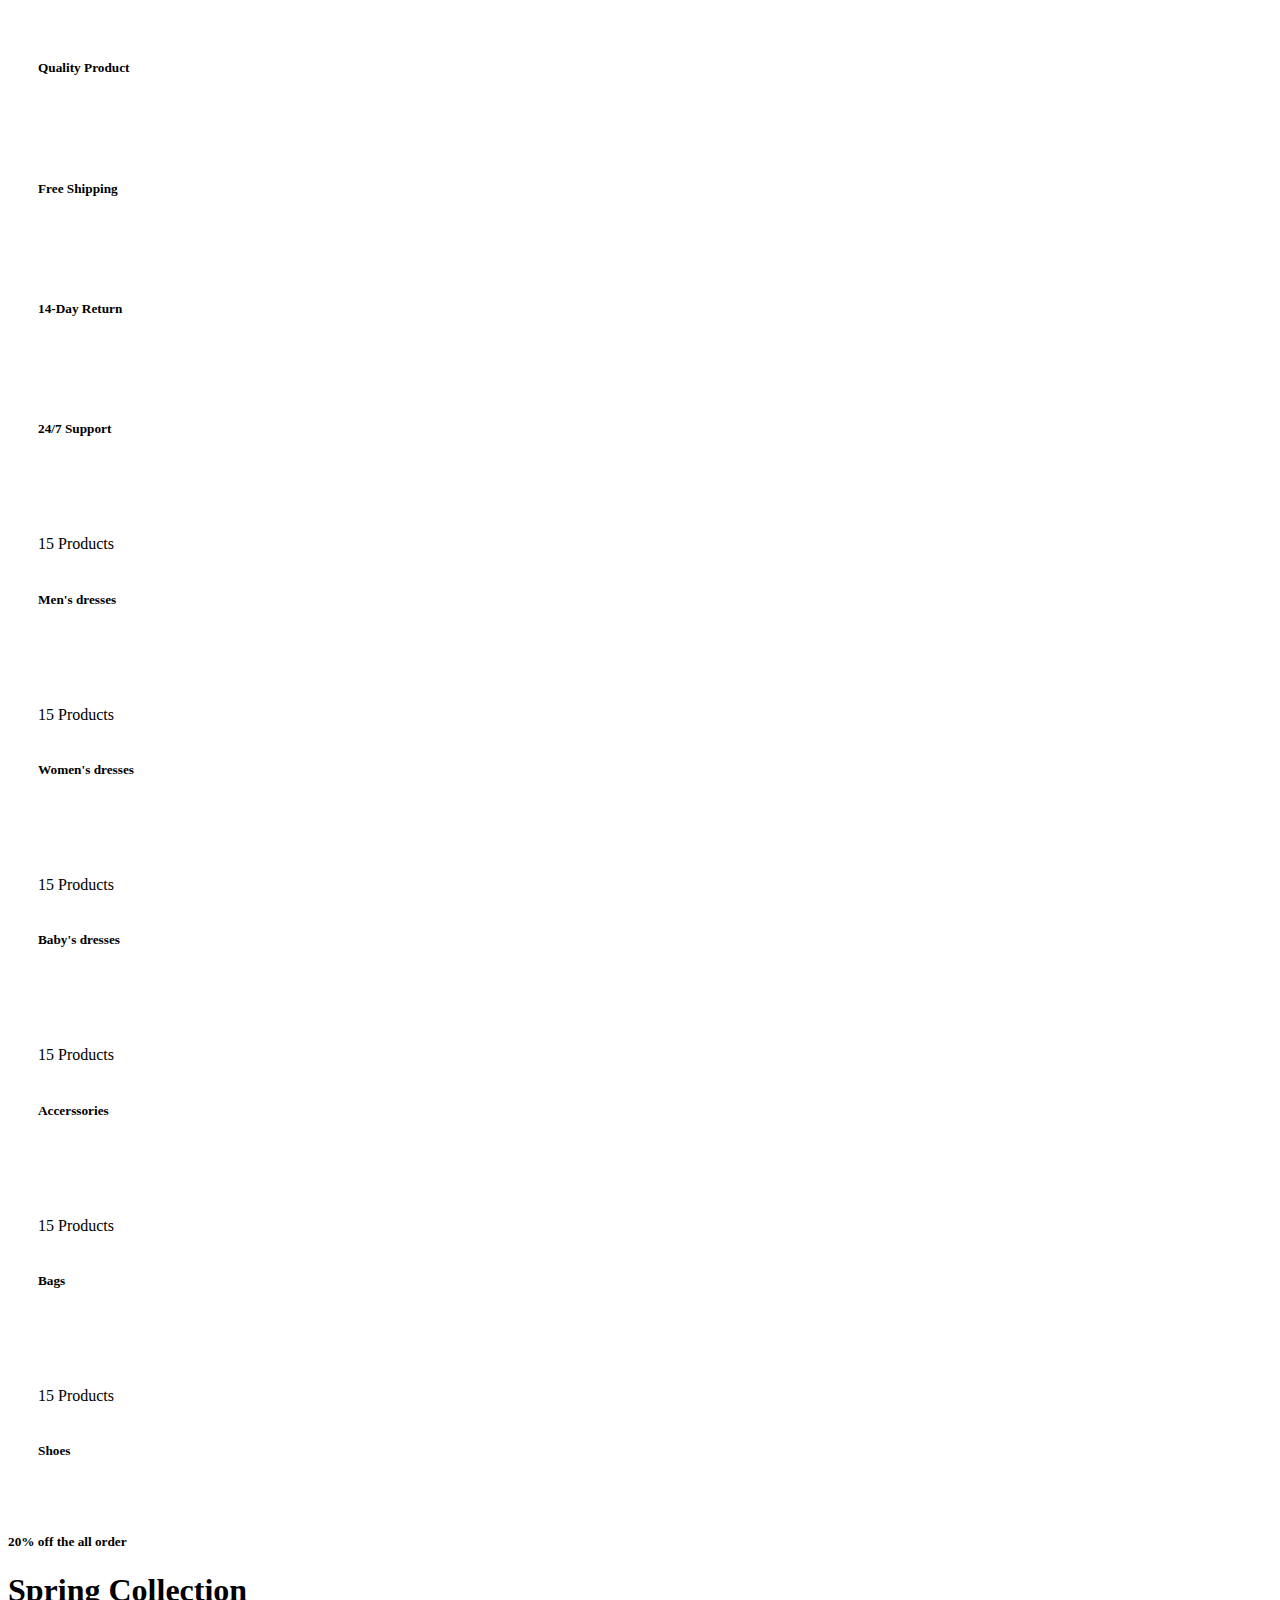
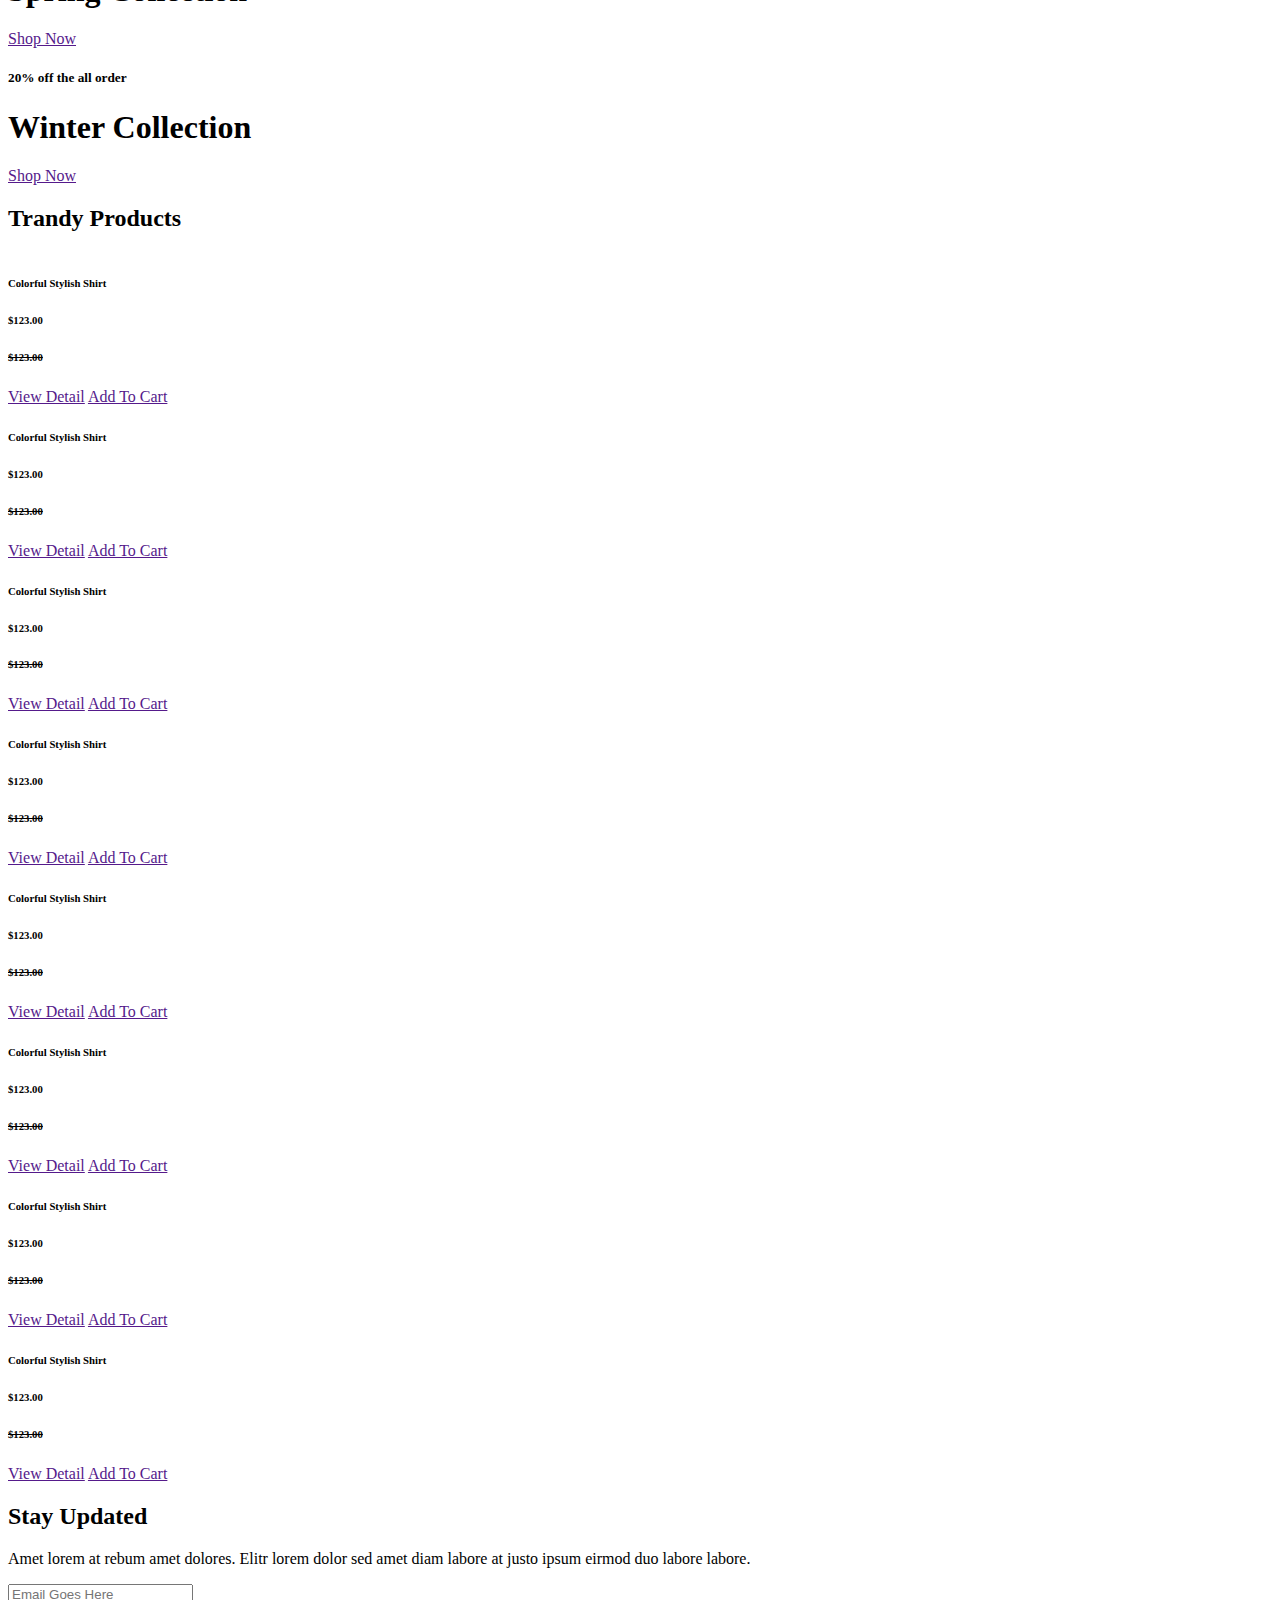
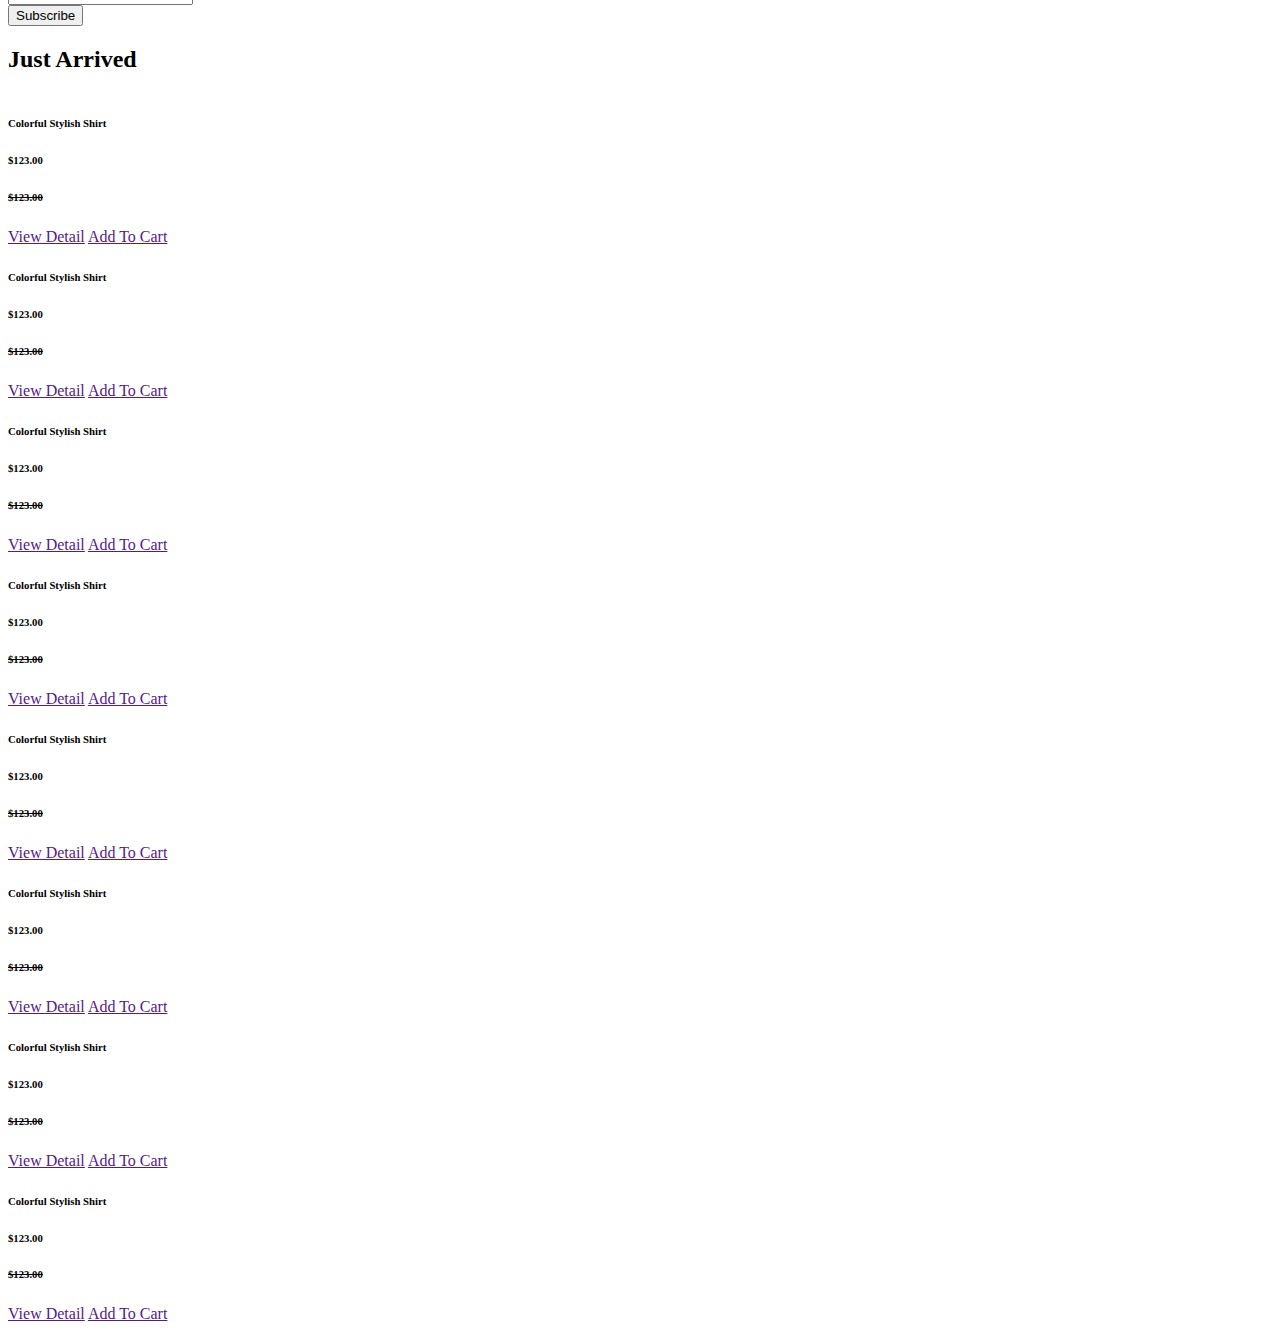
==== src/main/resources/templates/views/index.html @ e7513ab3 "sửa conflix và add controller thymeleaf" ====
<html lang="en" xmlns:th="http://www.thymeleaf.org" th:replace="~{/layout/layout::dynamic(~{::index})}">
<!-- Featured Start -->
<div th:fragment="index">
    <div  class="container-fluid pt-5">
        <div class="row px-xl-5 pb-3">
            <div class="col-lg-3 col-md-6 col-sm-12 pb-1">
                <div class="d-flex align-items-center border mb-4" style="padding: 30px;">
                    <h1 class="fa fa-check text-primary m-0 mr-3"></h1>
                    <h5 class="font-weight-semi-bold m-0">Quality Product</h5>
                </div>
            </div>
            <div class="col-lg-3 col-md-6 col-sm-12 pb-1">
                <div class="d-flex align-items-center border mb-4" style="padding: 30px;">
                    <h1 class="fa fa-shipping-fast text-primary m-0 mr-2"></h1>
                    <h5 class="font-weight-semi-bold m-0">Free Shipping</h5>
                </div>
            </div>
            <div class="col-lg-3 col-md-6 col-sm-12 pb-1">
                <div class="d-flex align-items-center border mb-4" style="padding: 30px;">
                    <h1 class="fas fa-exchange-alt text-primary m-0 mr-3"></h1>
                    <h5 class="font-weight-semi-bold m-0">14-Day Return</h5>
                </div>
            </div>
            <div class="col-lg-3 col-md-6 col-sm-12 pb-1">
                <div class="d-flex align-items-center border mb-4" style="padding: 30px;">
                    <h1 class="fa fa-phone-volume text-primary m-0 mr-3"></h1>
                    <h5 class="font-weight-semi-bold m-0">24/7 Support</h5>
                </div>
            </div>
        </div>
    </div>
    <!-- Featured End -->


    <!-- Categories Start -->
    <div class="container-fluid pt-5">
        <div class="row px-xl-5 pb-3">
            <div class="col-lg-4 col-md-6 pb-1">
                <div class="cat-item d-flex flex-column border mb-4" style="padding: 30px;">
                    <p class="text-right">15 Products</p>
                    <a href="" class="cat-img position-relative overflow-hidden mb-3">
                        <img loading="lazy" class="img-fluid" src="/img/cat-1.jpg" alt="">
                    </a>
                    <h5 class="font-weight-semi-bold m-0">Men's dresses</h5>
                </div>
            </div>
            <div class="col-lg-4 col-md-6 pb-1">
                <div class="cat-item d-flex flex-column border mb-4" style="padding: 30px;">
                    <p class="text-right">15 Products</p>
                    <a href="" class="cat-img position-relative overflow-hidden mb-3">
                        <img loading="lazy" class="img-fluid" src="/img/cat-2.jpg" alt="">
                    </a>
                    <h5 class="font-weight-semi-bold m-0">Women's dresses</h5>
                </div>
            </div>
            <div class="col-lg-4 col-md-6 pb-1">
                <div class="cat-item d-flex flex-column border mb-4" style="padding: 30px;">
                    <p class="text-right">15 Products</p>
                    <a href="" class="cat-img position-relative overflow-hidden mb-3">
                        <img loading="lazy" class="img-fluid" src="/img/cat-3.jpg" alt="">
                    </a>
                    <h5 class="font-weight-semi-bold m-0">Baby's dresses</h5>
                </div>
            </div>
            <div class="col-lg-4 col-md-6 pb-1">
                <div class="cat-item d-flex flex-column border mb-4" style="padding: 30px;">
                    <p class="text-right">15 Products</p>
                    <a href="" class="cat-img position-relative overflow-hidden mb-3">
                        <img loading="lazy" class="img-fluid" src="/img/cat-4.jpg" alt="">
                    </a>
                    <h5 class="font-weight-semi-bold m-0">Accerssories</h5>
                </div>
            </div>
            <div class="col-lg-4 col-md-6 pb-1">
                <div class="cat-item d-flex flex-column border mb-4" style="padding: 30px;">
                    <p class="text-right">15 Products</p>
                    <a href="" class="cat-img position-relative overflow-hidden mb-3">
                        <img loading="lazy" class="img-fluid" src="/img/cat-5.jpg" alt="">
                    </a>
                    <h5 class="font-weight-semi-bold m-0">Bags</h5>
                </div>
            </div>
            <div class="col-lg-4 col-md-6 pb-1">
                <div class="cat-item d-flex flex-column border mb-4" style="padding: 30px;">
                    <p class="text-right">15 Products</p>
                    <a href="" class="cat-img position-relative overflow-hidden mb-3">
                        <img loading="lazy" class="img-fluid" src="/img/cat-6.jpg" alt="">
                    </a>
                    <h5 class="font-weight-semi-bold m-0">Shoes</h5>
                </div>
            </div>
        </div>
    </div>
    <!-- Categories End -->


    <!-- Offer Start -->
    <div class="container-fluid offer pt-5">
        <div class="row px-xl-5">
            <div class="col-md-6 pb-4">
                <div class="position-relative bg-secondary text-center text-md-right text-white mb-2 py-5 px-5">
                    <img loading="lazy" src="img/offer-1.png" alt="">
                    <div class="position-relative" style="z-index: 1;">
                        <h5 class="text-uppercase text-primary mb-3">20% off the all order</h5>
                        <h1 class="mb-4 font-weight-semi-bold">Spring Collection</h1>
                        <a href="" class="btn btn-outline-primary py-md-2 px-md-3">Shop Now</a>
                    </div>
                </div>
            </div>
            <div class="col-md-6 pb-4">
                <div class="position-relative bg-secondary text-center text-md-left text-white mb-2 py-5 px-5">
                    <img loading="lazy" src="img/offer-2.png" alt="">
                    <div class="position-relative" style="z-index: 1;">
                        <h5 class="text-uppercase text-primary mb-3">20% off the all order</h5>
                        <h1 class="mb-4 font-weight-semi-bold">Winter Collection</h1>
                        <a href="" class="btn btn-outline-primary py-md-2 px-md-3">Shop Now</a>
                    </div>
                </div>
            </div>
        </div>
    </div>
    <!-- Offer End -->


    <!-- Products Start -->
    <div class="container-fluid pt-5">
        <div class="text-center mb-4">
            <h2 class="section-title px-5"><span class="px-2">Trandy Products</span></h2>
        </div>
        <div class="row px-xl-5 pb-3">
            <div class="col-lg-3 col-md-6 col-sm-12 pb-1">
                <div class="card product-item border-0 mb-4">
                    <div class="card-header product-img position-relative overflow-hidden bg-transparent border p-0">
                        <img loading="lazy" class="img-fluid w-100" src="img/product-1.jpg" alt="">
                    </div>
                    <div class="card-body border-left border-right text-center p-0 pt-4 pb-3">
                        <h6 class="text-truncate mb-3">Colorful Stylish Shirt</h6>
                        <div class="d-flex justify-content-center">
                            <h6>$123.00</h6><h6 class="text-muted ml-2"><del>$123.00</del></h6>
                        </div>
                    </div>
                    <div class="card-footer d-flex justify-content-between bg-light border">
                        <a href="" class="btn btn-sm text-dark p-0"><i class="fas fa-eye text-primary mr-1"></i>View Detail</a>
                        <a href="" class="btn btn-sm text-dark p-0"><i class="fas fa-shopping-cart text-primary mr-1"></i>Add To Cart</a>
                    </div>
                </div>
            </div>
            <div class="col-lg-3 col-md-6 col-sm-12 pb-1">
                <div class="card product-item border-0 mb-4">
                    <div class="card-header product-img position-relative overflow-hidden bg-transparent border p-0">
                        <img loading="lazy" class="img-fluid w-100" src="img/product-2.jpg" alt="">
                    </div>
                    <div class="card-body border-left border-right text-center p-0 pt-4 pb-3">
                        <h6 class="text-truncate mb-3">Colorful Stylish Shirt</h6>
                        <div class="d-flex justify-content-center">
                            <h6>$123.00</h6><h6 class="text-muted ml-2"><del>$123.00</del></h6>
                        </div>
                    </div>
                    <div class="card-footer d-flex justify-content-between bg-light border">
                        <a href="" class="btn btn-sm text-dark p-0"><i class="fas fa-eye text-primary mr-1"></i>View Detail</a>
                        <a href="" class="btn btn-sm text-dark p-0"><i class="fas fa-shopping-cart text-primary mr-1"></i>Add To Cart</a>
                    </div>
                </div>
            </div>
            <div class="col-lg-3 col-md-6 col-sm-12 pb-1">
                <div class="card product-item border-0 mb-4">
                    <div class="card-header product-img position-relative overflow-hidden bg-transparent border p-0">
                        <img loading="lazy" class="img-fluid w-100" src="img/product-3.jpg" alt="">
                    </div>
                    <div class="card-body border-left border-right text-center p-0 pt-4 pb-3">
                        <h6 class="text-truncate mb-3">Colorful Stylish Shirt</h6>
                        <div class="d-flex justify-content-center">
                            <h6>$123.00</h6><h6 class="text-muted ml-2"><del>$123.00</del></h6>
                        </div>
                    </div>
                    <div class="card-footer d-flex justify-content-between bg-light border">
                        <a href="" class="btn btn-sm text-dark p-0"><i class="fas fa-eye text-primary mr-1"></i>View Detail</a>
                        <a href="" class="btn btn-sm text-dark p-0"><i class="fas fa-shopping-cart text-primary mr-1"></i>Add To Cart</a>
                    </div>
                </div>
            </div>
            <div class="col-lg-3 col-md-6 col-sm-12 pb-1">
                <div class="card product-item border-0 mb-4">
                    <div class="card-header product-img position-relative overflow-hidden bg-transparent border p-0">
                        <img loading="lazy" class="img-fluid w-100" src="img/product-4.jpg" alt="">
                    </div>
                    <div class="card-body border-left border-right text-center p-0 pt-4 pb-3">
                        <h6 class="text-truncate mb-3">Colorful Stylish Shirt</h6>
                        <div class="d-flex justify-content-center">
                            <h6>$123.00</h6><h6 class="text-muted ml-2"><del>$123.00</del></h6>
                        </div>
                    </div>
                    <div class="card-footer d-flex justify-content-between bg-light border">
                        <a href="" class="btn btn-sm text-dark p-0"><i class="fas fa-eye text-primary mr-1"></i>View Detail</a>
                        <a href="" class="btn btn-sm text-dark p-0"><i class="fas fa-shopping-cart text-primary mr-1"></i>Add To Cart</a>
                    </div>
                </div>
            </div>
            <div class="col-lg-3 col-md-6 col-sm-12 pb-1">
                <div class="card product-item border-0 mb-4">
                    <div class="card-header product-img position-relative overflow-hidden bg-transparent border p-0">
                        <img loading="lazy" class="img-fluid w-100" src="img/product-5.jpg" alt="">
                    </div>
                    <div class="card-body border-left border-right text-center p-0 pt-4 pb-3">
                        <h6 class="text-truncate mb-3">Colorful Stylish Shirt</h6>
                        <div class="d-flex justify-content-center">
                            <h6>$123.00</h6><h6 class="text-muted ml-2"><del>$123.00</del></h6>
                        </div>
                    </div>
                    <div class="card-footer d-flex justify-content-between bg-light border">
                        <a href="" class="btn btn-sm text-dark p-0"><i class="fas fa-eye text-primary mr-1"></i>View Detail</a>
                        <a href="" class="btn btn-sm text-dark p-0"><i class="fas fa-shopping-cart text-primary mr-1"></i>Add To Cart</a>
                    </div>
                </div>
            </div>
            <div class="col-lg-3 col-md-6 col-sm-12 pb-1">
                <div class="card product-item border-0 mb-4">
                    <div class="card-header product-img position-relative overflow-hidden bg-transparent border p-0">
                        <img loading="lazy" class="img-fluid w-100" src="img/product-6.jpg" alt="">
                    </div>
                    <div class="card-body border-left border-right text-center p-0 pt-4 pb-3">
                        <h6 class="text-truncate mb-3">Colorful Stylish Shirt</h6>
                        <div class="d-flex justify-content-center">
                            <h6>$123.00</h6><h6 class="text-muted ml-2"><del>$123.00</del></h6>
                        </div>
                    </div>
                    <div class="card-footer d-flex justify-content-between bg-light border">
                        <a href="" class="btn btn-sm text-dark p-0"><i class="fas fa-eye text-primary mr-1"></i>View Detail</a>
                        <a href="" class="btn btn-sm text-dark p-0"><i class="fas fa-shopping-cart text-primary mr-1"></i>Add To Cart</a>
                    </div>
                </div>
            </div>
            <div class="col-lg-3 col-md-6 col-sm-12 pb-1">
                <div class="card product-item border-0 mb-4">
                    <div class="card-header product-img position-relative overflow-hidden bg-transparent border p-0">
                        <img loading="lazy" class="img-fluid w-100" src="/img/product-7.jpg" alt="">
                    </div>
                    <div class="card-body border-left border-right text-center p-0 pt-4 pb-3">
                        <h6 class="text-truncate mb-3">Colorful Stylish Shirt</h6>
                        <div class="d-flex justify-content-center">
                            <h6>$123.00</h6><h6 class="text-muted ml-2"><del>$123.00</del></h6>
                        </div>
                    </div>
                    <div class="card-footer d-flex justify-content-between bg-light border">
                        <a href="" class="btn btn-sm text-dark p-0"><i class="fas fa-eye text-primary mr-1"></i>View Detail</a>
                        <a href="" class="btn btn-sm text-dark p-0"><i class="fas fa-shopping-cart text-primary mr-1"></i>Add To Cart</a>
                    </div>
                </div>
            </div>
            <div class="col-lg-3 col-md-6 col-sm-12 pb-1">
                <div class="card product-item border-0 mb-4">
                    <div class="card-header product-img position-relative overflow-hidden bg-transparent border p-0">
                        <img loading="lazy" class="img-fluid w-100" src="img/product-8.jpg" alt="">
                    </div>
                    <div class="card-body border-left border-right text-center p-0 pt-4 pb-3">
                        <h6 class="text-truncate mb-3">Colorful Stylish Shirt</h6>
                        <div class="d-flex justify-content-center">
                            <h6>$123.00</h6><h6 class="text-muted ml-2"><del>$123.00</del></h6>
                        </div>
                    </div>
                    <div class="card-footer d-flex justify-content-between bg-light border">
                        <a href="" class="btn btn-sm text-dark p-0"><i class="fas fa-eye text-primary mr-1"></i>View Detail</a>
                        <a href="" class="btn btn-sm text-dark p-0"><i class="fas fa-shopping-cart text-primary mr-1"></i>Add To Cart</a>
                    </div>
                </div>
            </div>
        </div>
    </div>
    <!-- Products End -->


    <!-- Subscribe Start -->
    <div class="container-fluid bg-secondary my-5">
        <div class="row justify-content-md-center py-5 px-xl-5">
            <div class="col-md-6 col-12 py-5">
                <div class="text-center mb-2 pb-2">
                    <h2 class="section-title px-5 mb-3"><span class="bg-secondary px-2">Stay Updated</span></h2>
                    <p>Amet lorem at rebum amet dolores. Elitr lorem dolor sed amet diam labore at justo ipsum eirmod duo labore labore.</p>
                </div>
                <form action="">
                    <div class="input-group">
                        <input type="text" class="form-control border-white p-4" placeholder="Email Goes Here">
                        <div class="input-group-append">
                            <button class="btn btn-primary px-4">Subscribe</button>
                        </div>
                    </div>
                </form>
            </div>
        </div>
    </div>
    <!-- Subscribe End -->


    <!-- Products Start -->
    <div class="container-fluid pt-5">
        <div class="text-center mb-4">
            <h2 class="section-title px-5"><span class="px-2">Just Arrived</span></h2>
        </div>
        <div class="row px-xl-5 pb-3">
            <div class="col-lg-3 col-md-6 col-sm-12 pb-1">
                <div class="card product-item border-0 mb-4">
                    <div class="card-header product-img position-relative overflow-hidden bg-transparent border p-0">
                        <img loading="lazy" class="img-fluid w-100" src="img/product-1.jpg" alt="">
                    </div>
                    <div class="card-body border-left border-right text-center p-0 pt-4 pb-3">
                        <h6 class="text-truncate mb-3">Colorful Stylish Shirt</h6>
                        <div class="d-flex justify-content-center">
                            <h6>$123.00</h6><h6 class="text-muted ml-2"><del>$123.00</del></h6>
                        </div>
                    </div>
                    <div class="card-footer d-flex justify-content-between bg-light border">
                        <a href="" class="btn btn-sm text-dark p-0"><i class="fas fa-eye text-primary mr-1"></i>View Detail</a>
                        <a href="" class="btn btn-sm text-dark p-0"><i class="fas fa-shopping-cart text-primary mr-1"></i>Add To Cart</a>
                    </div>
                </div>
            </div>
            <div class="col-lg-3 col-md-6 col-sm-12 pb-1">
                <div class="card product-item border-0 mb-4">
                    <div class="card-header product-img position-relative overflow-hidden bg-transparent border p-0">
                        <img loading="lazy" class="img-fluid w-100" src="img/product-2.jpg" alt="">
                    </div>
                    <div class="card-body border-left border-right text-center p-0 pt-4 pb-3">
                        <h6 class="text-truncate mb-3">Colorful Stylish Shirt</h6>
                        <div class="d-flex justify-content-center">
                            <h6>$123.00</h6><h6 class="text-muted ml-2"><del>$123.00</del></h6>
                        </div>
                    </div>
                    <div class="card-footer d-flex justify-content-between bg-light border">
                        <a href="" class="btn btn-sm text-dark p-0"><i class="fas fa-eye text-primary mr-1"></i>View Detail</a>
                        <a href="" class="btn btn-sm text-dark p-0"><i class="fas fa-shopping-cart text-primary mr-1"></i>Add To Cart</a>
                    </div>
                </div>
            </div>
            <div class="col-lg-3 col-md-6 col-sm-12 pb-1">
                <div class="card product-item border-0 mb-4">
                    <div class="card-header product-img position-relative overflow-hidden bg-transparent border p-0">
                        <img loading="lazy" class="img-fluid w-100" src="/img/product-3.jpg" alt="">
                    </div>
                    <div class="card-body border-left border-right text-center p-0 pt-4 pb-3">
                        <h6 class="text-truncate mb-3">Colorful Stylish Shirt</h6>
                        <div class="d-flex justify-content-center">
                            <h6>$123.00</h6><h6 class="text-muted ml-2"><del>$123.00</del></h6>
                        </div>
                    </div>
                    <div class="card-footer d-flex justify-content-between bg-light border">
                        <a href="" class="btn btn-sm text-dark p-0"><i class="fas fa-eye text-primary mr-1"></i>View Detail</a>
                        <a href="" class="btn btn-sm text-dark p-0"><i class="fas fa-shopping-cart text-primary mr-1"></i>Add To Cart</a>
                    </div>
                </div>
            </div>
            <div class="col-lg-3 col-md-6 col-sm-12 pb-1">
                <div class="card product-item border-0 mb-4">
                    <div class="card-header product-img position-relative overflow-hidden bg-transparent border p-0">
                        <img loading="lazy" class="img-fluid w-100" src="img/product-4.jpg" alt="">
                    </div>
                    <div class="card-body border-left border-right text-center p-0 pt-4 pb-3">
                        <h6 class="text-truncate mb-3">Colorful Stylish Shirt</h6>
                        <div class="d-flex justify-content-center">
                            <h6>$123.00</h6><h6 class="text-muted ml-2"><del>$123.00</del></h6>
                        </div>
                    </div>
                    <div class="card-footer d-flex justify-content-between bg-light border">
                        <a href="" class="btn btn-sm text-dark p-0"><i class="fas fa-eye text-primary mr-1"></i>View Detail</a>
                        <a href="" class="btn btn-sm text-dark p-0"><i class="fas fa-shopping-cart text-primary mr-1"></i>Add To Cart</a>
                    </div>
                </div>
            </div>
            <div class="col-lg-3 col-md-6 col-sm-12 pb-1">
                <div class="card product-item border-0 mb-4">
                    <div class="card-header product-img position-relative overflow-hidden bg-transparent border p-0">
                        <img loading="lazy" class="img-fluid w-100" src="img/product-5.jpg" alt="">
                    </div>
                    <div class="card-body border-left border-right text-center p-0 pt-4 pb-3">
                        <h6 class="text-truncate mb-3">Colorful Stylish Shirt</h6>
                        <div class="d-flex justify-content-center">
                            <h6>$123.00</h6><h6 class="text-muted ml-2"><del>$123.00</del></h6>
                        </div>
                    </div>
                    <div class="card-footer d-flex justify-content-between bg-light border">
                        <a href="" class="btn btn-sm text-dark p-0"><i class="fas fa-eye text-primary mr-1"></i>View Detail</a>
                        <a href="" class="btn btn-sm text-dark p-0"><i class="fas fa-shopping-cart text-primary mr-1"></i>Add To Cart</a>
                    </div>
                </div>
            </div>
            <div class="col-lg-3 col-md-6 col-sm-12 pb-1">
                <div class="card product-item border-0 mb-4">
                    <div class="card-header product-img position-relative overflow-hidden bg-transparent border p-0">
                        <img loading="lazy" class="img-fluid w-100" src="img/product-6.jpg" alt="">
                    </div>
                    <div class="card-body border-left border-right text-center p-0 pt-4 pb-3">
                        <h6 class="text-truncate mb-3">Colorful Stylish Shirt</h6>
                        <div class="d-flex justify-content-center">
                            <h6>$123.00</h6><h6 class="text-muted ml-2"><del>$123.00</del></h6>
                        </div>
                    </div>
                    <div class="card-footer d-flex justify-content-between bg-light border">
                        <a href="" class="btn btn-sm text-dark p-0"><i class="fas fa-eye text-primary mr-1"></i>View Detail</a>
                        <a href="" class="btn btn-sm text-dark p-0"><i class="fas fa-shopping-cart text-primary mr-1"></i>Add To Cart</a>
                    </div>
                </div>
            </div>
            <div class="col-lg-3 col-md-6 col-sm-12 pb-1">
                <div class="card product-item border-0 mb-4">
                    <div class="card-header product-img position-relative overflow-hidden bg-transparent border p-0">
                        <img loading="lazy" class="img-fluid w-100" src="img/product-7.jpg" alt="">
                    </div>
                    <div class="card-body border-left border-right text-center p-0 pt-4 pb-3">
                        <h6 class="text-truncate mb-3">Colorful Stylish Shirt</h6>
                        <div class="d-flex justify-content-center">
                            <h6>$123.00</h6><h6 class="text-muted ml-2"><del>$123.00</del></h6>
                        </div>
                    </div>
                    <div class="card-footer d-flex justify-content-between bg-light border">
                        <a href="" class="btn btn-sm text-dark p-0"><i class="fas fa-eye text-primary mr-1"></i>View Detail</a>
                        <a href="" class="btn btn-sm text-dark p-0"><i class="fas fa-shopping-cart text-primary mr-1"></i>Add To Cart</a>
                    </div>
                </div>
            </div>
            <div class="col-lg-3 col-md-6 col-sm-12 pb-1">
                <div class="card product-item border-0 mb-4">
                    <div class="card-header product-img position-relative overflow-hidden bg-transparent border p-0">
                        <img loading="lazy" class="img-fluid w-100" src="img/product-8.jpg" alt="">
                    </div>
                    <div class="card-body border-left border-right text-center p-0 pt-4 pb-3">
                        <h6 class="text-truncate mb-3">Colorful Stylish Shirt</h6>
                        <div class="d-flex justify-content-center">
                            <h6>$123.00</h6><h6 class="text-muted ml-2"><del>$123.00</del></h6>
                        </div>
                    </div>
                    <div class="card-footer d-flex justify-content-between bg-light border">
                        <a href="" class="btn btn-sm text-dark p-0"><i class="fas fa-eye text-primary mr-1"></i>View Detail</a>
                        <a href="" class="btn btn-sm text-dark p-0"><i class="fas fa-shopping-cart text-primary mr-1"></i>Add To Cart</a>
                    </div>
                </div>
            </div>
        </div>
    </div>
    <!-- Products End -->


    <!-- Vendor Start -->
    <div class="container-fluid py-5">
        <div class="row px-xl-5">
            <div class="col">
                <div class="owl-carousel vendor-carousel">
                    <div class="vendor-item border p-4">
                        <img loading="lazy" src="/img/vendor-1.jpg" alt="">
                    </div>
                    <div class="vendor-item border p-4">
                        <img loading="lazy" src="/img/vendor-2.jpg" alt="">
                    </div>
                    <div class="vendor-item border p-4">
                        <img loading="lazy" src="/img/vendor-3.jpg" alt="">
                    </div>
                    <div class="vendor-item border p-4">
                        <img loading="lazy" src="img/vendor-4.jpg" alt="">
                    </div>
                    <div class="vendor-item border p-4">
                        <img loading="lazy" src="/img/vendor-5.jpg" alt="">
                    </div>
                    <div class="vendor-item border p-4">
                        <img loading="lazy" src="/img/vendor-6.jpg" alt="">
                    </div>
                    <div class="vendor-item border p-4">
                        <img loading="lazy" src="/img/vendor-7.jpg" alt="">
                    </div>
                    <div class="vendor-item border p-4">
                        <img loading="lazy" src="/img/vendor-8.jpg" alt="">
                    </div>
                </div>
            </div>
        </div>
    </div>
</div>
<!-- Vendor End -->
</html>
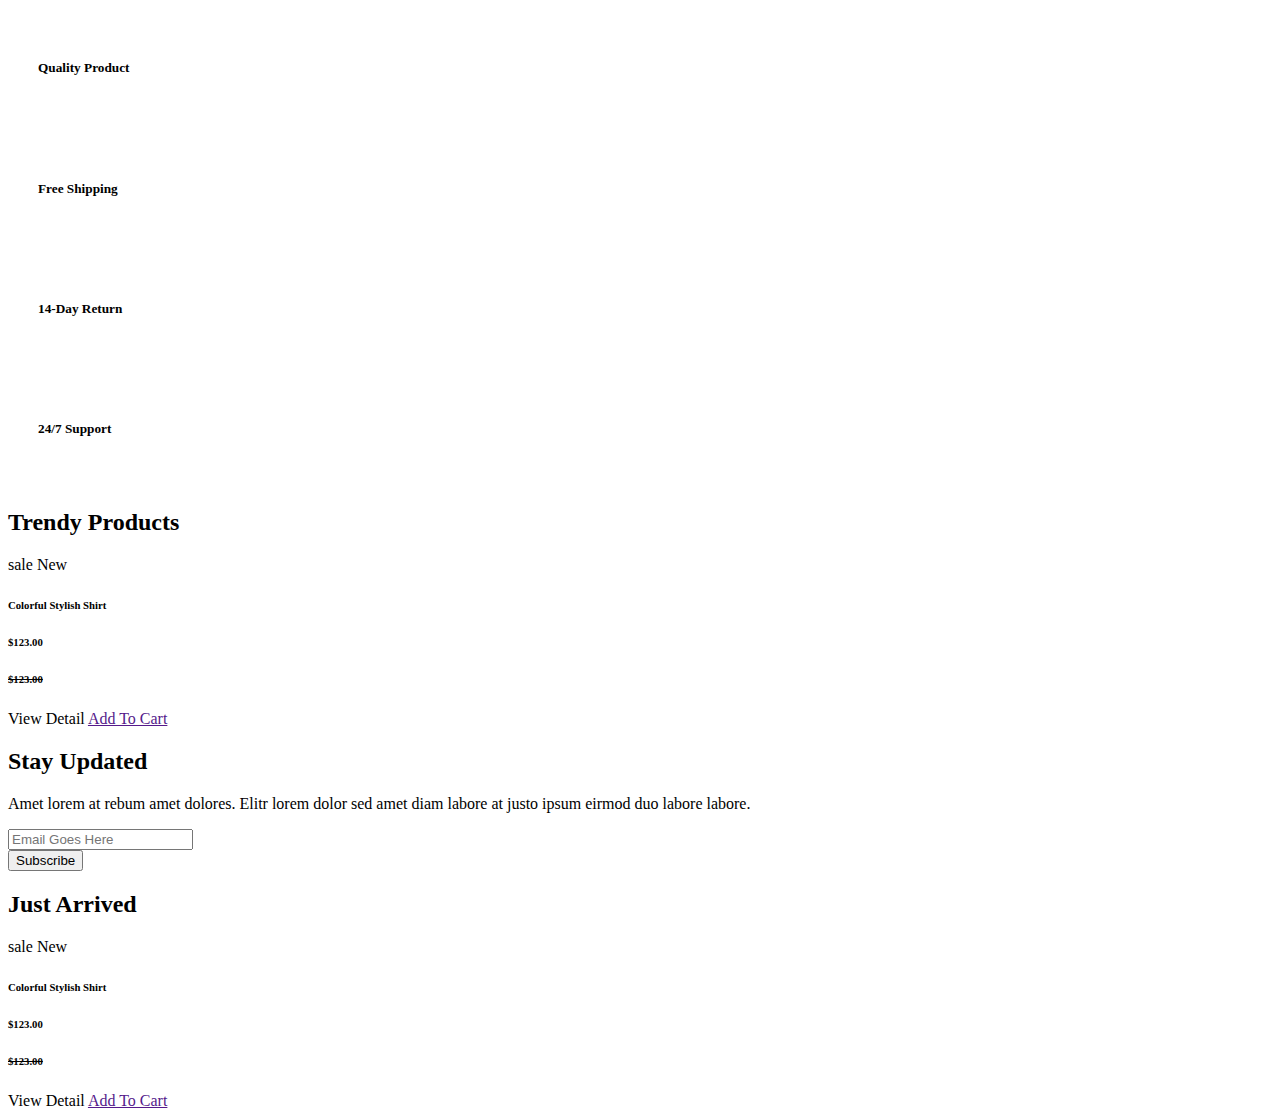
==== commit b01374a5: "huy dep trai" ====
--- a/src/main/resources/templates/views/index.html
+++ b/src/main/resources/templates/views/index.html
@@ -1,4 +1,4 @@
-<html lang="en" xmlns:th="http://www.thymeleaf.org" th:replace="~{/layout/layout::dynamic(~{::index})}">
+<html lang="en" xmlns:th="http://www.thymeleaf.org" th:replace="~{/layout/layout::dynamic(~{::index},true)}">
 <!-- Featured Start -->
 <div th:fragment="index">
     <div  class="container-fluid pt-5">
@@ -33,237 +33,244 @@
 
 
     <!-- Categories Start -->
-    <div class="container-fluid pt-5">
-        <div class="row px-xl-5 pb-3">
-            <div class="col-lg-4 col-md-6 pb-1">
-                <div class="cat-item d-flex flex-column border mb-4" style="padding: 30px;">
-                    <p class="text-right">15 Products</p>
-                    <a href="" class="cat-img position-relative overflow-hidden mb-3">
-                        <img loading="lazy" class="img-fluid" src="/img/cat-1.jpg" alt="">
-                    </a>
-                    <h5 class="font-weight-semi-bold m-0">Men's dresses</h5>
-                </div>
-            </div>
-            <div class="col-lg-4 col-md-6 pb-1">
-                <div class="cat-item d-flex flex-column border mb-4" style="padding: 30px;">
-                    <p class="text-right">15 Products</p>
-                    <a href="" class="cat-img position-relative overflow-hidden mb-3">
-                        <img loading="lazy" class="img-fluid" src="/img/cat-2.jpg" alt="">
-                    </a>
-                    <h5 class="font-weight-semi-bold m-0">Women's dresses</h5>
-                </div>
-            </div>
-            <div class="col-lg-4 col-md-6 pb-1">
-                <div class="cat-item d-flex flex-column border mb-4" style="padding: 30px;">
-                    <p class="text-right">15 Products</p>
-                    <a href="" class="cat-img position-relative overflow-hidden mb-3">
-                        <img loading="lazy" class="img-fluid" src="/img/cat-3.jpg" alt="">
-                    </a>
-                    <h5 class="font-weight-semi-bold m-0">Baby's dresses</h5>
-                </div>
-            </div>
-            <div class="col-lg-4 col-md-6 pb-1">
-                <div class="cat-item d-flex flex-column border mb-4" style="padding: 30px;">
-                    <p class="text-right">15 Products</p>
-                    <a href="" class="cat-img position-relative overflow-hidden mb-3">
-                        <img loading="lazy" class="img-fluid" src="/img/cat-4.jpg" alt="">
-                    </a>
-                    <h5 class="font-weight-semi-bold m-0">Accerssories</h5>
-                </div>
-            </div>
-            <div class="col-lg-4 col-md-6 pb-1">
-                <div class="cat-item d-flex flex-column border mb-4" style="padding: 30px;">
-                    <p class="text-right">15 Products</p>
-                    <a href="" class="cat-img position-relative overflow-hidden mb-3">
-                        <img loading="lazy" class="img-fluid" src="/img/cat-5.jpg" alt="">
-                    </a>
-                    <h5 class="font-weight-semi-bold m-0">Bags</h5>
-                </div>
-            </div>
-            <div class="col-lg-4 col-md-6 pb-1">
-                <div class="cat-item d-flex flex-column border mb-4" style="padding: 30px;">
-                    <p class="text-right">15 Products</p>
-                    <a href="" class="cat-img position-relative overflow-hidden mb-3">
-                        <img loading="lazy" class="img-fluid" src="/img/cat-6.jpg" alt="">
-                    </a>
-                    <h5 class="font-weight-semi-bold m-0">Shoes</h5>
-                </div>
-            </div>
-        </div>
-    </div>
-    <!-- Categories End -->
-
-
-    <!-- Offer Start -->
-    <div class="container-fluid offer pt-5">
-        <div class="row px-xl-5">
-            <div class="col-md-6 pb-4">
-                <div class="position-relative bg-secondary text-center text-md-right text-white mb-2 py-5 px-5">
-                    <img loading="lazy" src="img/offer-1.png" alt="">
-                    <div class="position-relative" style="z-index: 1;">
-                        <h5 class="text-uppercase text-primary mb-3">20% off the all order</h5>
-                        <h1 class="mb-4 font-weight-semi-bold">Spring Collection</h1>
-                        <a href="" class="btn btn-outline-primary py-md-2 px-md-3">Shop Now</a>
-                    </div>
-                </div>
-            </div>
-            <div class="col-md-6 pb-4">
-                <div class="position-relative bg-secondary text-center text-md-left text-white mb-2 py-5 px-5">
-                    <img loading="lazy" src="img/offer-2.png" alt="">
-                    <div class="position-relative" style="z-index: 1;">
-                        <h5 class="text-uppercase text-primary mb-3">20% off the all order</h5>
-                        <h1 class="mb-4 font-weight-semi-bold">Winter Collection</h1>
-                        <a href="" class="btn btn-outline-primary py-md-2 px-md-3">Shop Now</a>
-                    </div>
-                </div>
-            </div>
-        </div>
-    </div>
+<!--    <div class="container-fluid pt-5">-->
+<!--        <div class="row px-xl-5 pb-3">-->
+<!--            <div class="col-lg-4 col-md-6 pb-1">-->
+<!--                <div class="cat-item d-flex flex-column border mb-4" style="padding: 30px;">-->
+<!--                    <p class="text-right">15 Products</p>-->
+<!--                    <a href="" class="cat-img position-relative overflow-hidden mb-3">-->
+<!--                        <img  class="img-fluid" src="/img/cat-1.jpg" alt="">-->
+<!--                    </a>-->
+<!--                    <h5 class="font-weight-semi-bold m-0">Men's dresses</h5>-->
+<!--                </div>-->
+<!--            </div>-->
+<!--            <div class="col-lg-4 col-md-6 pb-1">-->
+<!--                <div class="cat-item d-flex flex-column border mb-4" style="padding: 30px;">-->
+<!--                    <p class="text-right">15 Products</p>-->
+<!--                    <a href="" class="cat-img position-relative overflow-hidden mb-3">-->
+<!--                        <img  class="img-fluid" src="/img/cat-2.jpg" alt="">-->
+<!--                    </a>-->
+<!--                    <h5 class="font-weight-semi-bold m-0">Women's dresses</h5>-->
+<!--                </div>-->
+<!--            </div>-->
+<!--            <div class="col-lg-4 col-md-6 pb-1">-->
+<!--                <div class="cat-item d-flex flex-column border mb-4" style="padding: 30px;">-->
+<!--                    <p class="text-right">15 Products</p>-->
+<!--                    <a href="" class="cat-img position-relative overflow-hidden mb-3">-->
+<!--                        <img  class="img-fluid" src="/img/cat-3.jpg" alt="">-->
+<!--                    </a>-->
+<!--                    <h5 class="font-weight-semi-bold m-0">Baby's dresses</h5>-->
+<!--                </div>-->
+<!--            </div>-->
+<!--            <div class="col-lg-4 col-md-6 pb-1">-->
+<!--                <div class="cat-item d-flex flex-column border mb-4" style="padding: 30px;">-->
+<!--                    <p class="text-right">15 Products</p>-->
+<!--                    <a href="" class="cat-img position-relative overflow-hidden mb-3">-->
+<!--                        <img  class="img-fluid" src="/img/cat-4.jpg" alt="">-->
+<!--                    </a>-->
+<!--                    <h5 class="font-weight-semi-bold m-0">Accerssories</h5>-->
+<!--                </div>-->
+<!--            </div>-->
+<!--            <div class="col-lg-4 col-md-6 pb-1">-->
+<!--                <div class="cat-item d-flex flex-column border mb-4" style="padding: 30px;">-->
+<!--                    <p class="text-right">15 Products</p>-->
+<!--                    <a href="" class="cat-img position-relative overflow-hidden mb-3">-->
+<!--                        <img  class="img-fluid" src="/img/cat-5.jpg" alt="">-->
+<!--                    </a>-->
+<!--                    <h5 class="font-weight-semi-bold m-0">Bags</h5>-->
+<!--                </div>-->
+<!--            </div>-->
+<!--            <div class="col-lg-4 col-md-6 pb-1">-->
+<!--                <div class="cat-item d-flex flex-column border mb-4" style="padding: 30px;">-->
+<!--                    <p class="text-right">15 Products</p>-->
+<!--                    <a href="" class="cat-img position-relative overflow-hidden mb-3">-->
+<!--                        <img  class="img-fluid" src="/img/cat-6.jpg" alt="">-->
+<!--                    </a>-->
+<!--                    <h5 class="font-weight-semi-bold m-0">Shoes</h5>-->
+<!--                </div>-->
+<!--            </div>-->
+<!--        </div>-->
+<!--    </div>-->
+<!--    &lt;!&ndash; Categories End &ndash;&gt;-->
+
+
+<!--    &lt;!&ndash; Offer Start &ndash;&gt;-->
+<!--    <div class="container-fluid offer pt-5">-->
+<!--        <div class="row px-xl-5">-->
+<!--            <div class="col-md-6 pb-4">-->
+<!--                <div class="position-relative bg-secondary text-center text-md-right text-white mb-2 py-5 px-5">-->
+<!--                    <img  src="img/offer-1.png" alt="">-->
+<!--                    <div class="position-relative" style="z-index: 1;">-->
+<!--                        <h5 class="text-uppercase text-primary mb-3">20% off the all order</h5>-->
+<!--                        <h1 class="mb-4 font-weight-semi-bold">Spring Collection</h1>-->
+<!--                        <a href="" class="btn btn-outline-primary py-md-2 px-md-3">Shop Now</a>-->
+<!--                    </div>-->
+<!--                </div>-->
+<!--            </div>-->
+<!--            <div class="col-md-6 pb-4">-->
+<!--                <div class="position-relative bg-secondary text-center text-md-left text-white mb-2 py-5 px-5">-->
+<!--                    <img  src="img/offer-2.png" alt="">-->
+<!--                    <div class="position-relative" style="z-index: 1;">-->
+<!--                        <h5 class="text-uppercase text-primary mb-3">20% off the all order</h5>-->
+<!--                        <h1 class="mb-4 font-weight-semi-bold">Winter Collection</h1>-->
+<!--                        <a href="" class="btn btn-outline-primary py-md-2 px-md-3">Shop Now</a>-->
+<!--                    </div>-->
+<!--                </div>-->
+<!--            </div>-->
+<!--        </div>-->
+<!--    </div>-->
     <!-- Offer End -->
 
 
     <!-- Products Start -->
     <div class="container-fluid pt-5">
         <div class="text-center mb-4">
-            <h2 class="section-title px-5"><span class="px-2">Trandy Products</span></h2>
+            <h2 class="section-title px-5"><span class="px-2">Trendy Products</span></h2>
         </div>
         <div class="row px-xl-5 pb-3">
-            <div class="col-lg-3 col-md-6 col-sm-12 pb-1">
+
+            <div class="col-lg-3 col-md-6 col-sm-12 pb-1" th:each="item,state : ${productTrendy}" th:object="${item}">
                 <div class="card product-item border-0 mb-4">
                     <div class="card-header product-img position-relative overflow-hidden bg-transparent border p-0">
-                        <img loading="lazy" class="img-fluid w-100" src="img/product-1.jpg" alt="">
+                        <span class="badge badge-danger" th:if="*{discount>0}" th:text="'Giảm -'+*{discount}+'%'">sale</span>
+                        <span class="badge badge-success" th:if="*{!isNewProduct()}">New</span>
+                        <img  class="img-fluid w-100" th:src="'/img/'+*{image}" alt="">
                     </div>
                     <div class="card-body border-left border-right text-center p-0 pt-4 pb-3">
-                        <h6 class="text-truncate mb-3">Colorful Stylish Shirt</h6>
+                        <h6 class="text-truncate mb-3" th:text="*{nameProduct}">Colorful Stylish Shirt</h6>
                         <div class="d-flex justify-content-center">
-                            <h6>$123.00</h6><h6 class="text-muted ml-2"><del>$123.00</del></h6>
+<!--                            <h6>$123.00</h6><h6 class="text-muted ml-2"><del>$123.00</del></h6>-->
+                            <h6 th:text="'$'+*{realPrice - (realPrice*discount)/100}">$123.00</h6><h6 class="text-muted ml-2">
+                            <del class="text-danger" th:text="*{realPrice}">$123.00</del></h6>
                         </div>
                     </div>
                     <div class="card-footer d-flex justify-content-between bg-light border">
-                        <a href="" class="btn btn-sm text-dark p-0"><i class="fas fa-eye text-primary mr-1"></i>View Detail</a>
+                        <a th:href="@{'/produx/'+*{id}}" class="btn btn-sm text-dark p-0"><i class="fas fa-eye text-primary mr-1"></i>View Detail</a>
                         <a href="" class="btn btn-sm text-dark p-0"><i class="fas fa-shopping-cart text-primary mr-1"></i>Add To Cart</a>
                     </div>
                 </div>
             </div>
-            <div class="col-lg-3 col-md-6 col-sm-12 pb-1">
-                <div class="card product-item border-0 mb-4">
-                    <div class="card-header product-img position-relative overflow-hidden bg-transparent border p-0">
-                        <img loading="lazy" class="img-fluid w-100" src="img/product-2.jpg" alt="">
-                    </div>
-                    <div class="card-body border-left border-right text-center p-0 pt-4 pb-3">
-                        <h6 class="text-truncate mb-3">Colorful Stylish Shirt</h6>
-                        <div class="d-flex justify-content-center">
-                            <h6>$123.00</h6><h6 class="text-muted ml-2"><del>$123.00</del></h6>
-                        </div>
-                    </div>
-                    <div class="card-footer d-flex justify-content-between bg-light border">
-                        <a href="" class="btn btn-sm text-dark p-0"><i class="fas fa-eye text-primary mr-1"></i>View Detail</a>
-                        <a href="" class="btn btn-sm text-dark p-0"><i class="fas fa-shopping-cart text-primary mr-1"></i>Add To Cart</a>
-                    </div>
-                </div>
-            </div>
-            <div class="col-lg-3 col-md-6 col-sm-12 pb-1">
-                <div class="card product-item border-0 mb-4">
-                    <div class="card-header product-img position-relative overflow-hidden bg-transparent border p-0">
-                        <img loading="lazy" class="img-fluid w-100" src="img/product-3.jpg" alt="">
-                    </div>
-                    <div class="card-body border-left border-right text-center p-0 pt-4 pb-3">
-                        <h6 class="text-truncate mb-3">Colorful Stylish Shirt</h6>
-                        <div class="d-flex justify-content-center">
-                            <h6>$123.00</h6><h6 class="text-muted ml-2"><del>$123.00</del></h6>
-                        </div>
-                    </div>
-                    <div class="card-footer d-flex justify-content-between bg-light border">
-                        <a href="" class="btn btn-sm text-dark p-0"><i class="fas fa-eye text-primary mr-1"></i>View Detail</a>
-                        <a href="" class="btn btn-sm text-dark p-0"><i class="fas fa-shopping-cart text-primary mr-1"></i>Add To Cart</a>
-                    </div>
-                </div>
-            </div>
-            <div class="col-lg-3 col-md-6 col-sm-12 pb-1">
-                <div class="card product-item border-0 mb-4">
-                    <div class="card-header product-img position-relative overflow-hidden bg-transparent border p-0">
-                        <img loading="lazy" class="img-fluid w-100" src="img/product-4.jpg" alt="">
-                    </div>
-                    <div class="card-body border-left border-right text-center p-0 pt-4 pb-3">
-                        <h6 class="text-truncate mb-3">Colorful Stylish Shirt</h6>
-                        <div class="d-flex justify-content-center">
-                            <h6>$123.00</h6><h6 class="text-muted ml-2"><del>$123.00</del></h6>
-                        </div>
-                    </div>
-                    <div class="card-footer d-flex justify-content-between bg-light border">
-                        <a href="" class="btn btn-sm text-dark p-0"><i class="fas fa-eye text-primary mr-1"></i>View Detail</a>
-                        <a href="" class="btn btn-sm text-dark p-0"><i class="fas fa-shopping-cart text-primary mr-1"></i>Add To Cart</a>
-                    </div>
-                </div>
-            </div>
-            <div class="col-lg-3 col-md-6 col-sm-12 pb-1">
-                <div class="card product-item border-0 mb-4">
-                    <div class="card-header product-img position-relative overflow-hidden bg-transparent border p-0">
-                        <img loading="lazy" class="img-fluid w-100" src="img/product-5.jpg" alt="">
-                    </div>
-                    <div class="card-body border-left border-right text-center p-0 pt-4 pb-3">
-                        <h6 class="text-truncate mb-3">Colorful Stylish Shirt</h6>
-                        <div class="d-flex justify-content-center">
-                            <h6>$123.00</h6><h6 class="text-muted ml-2"><del>$123.00</del></h6>
-                        </div>
-                    </div>
-                    <div class="card-footer d-flex justify-content-between bg-light border">
-                        <a href="" class="btn btn-sm text-dark p-0"><i class="fas fa-eye text-primary mr-1"></i>View Detail</a>
-                        <a href="" class="btn btn-sm text-dark p-0"><i class="fas fa-shopping-cart text-primary mr-1"></i>Add To Cart</a>
-                    </div>
-                </div>
-            </div>
-            <div class="col-lg-3 col-md-6 col-sm-12 pb-1">
-                <div class="card product-item border-0 mb-4">
-                    <div class="card-header product-img position-relative overflow-hidden bg-transparent border p-0">
-                        <img loading="lazy" class="img-fluid w-100" src="img/product-6.jpg" alt="">
-                    </div>
-                    <div class="card-body border-left border-right text-center p-0 pt-4 pb-3">
-                        <h6 class="text-truncate mb-3">Colorful Stylish Shirt</h6>
-                        <div class="d-flex justify-content-center">
-                            <h6>$123.00</h6><h6 class="text-muted ml-2"><del>$123.00</del></h6>
-                        </div>
-                    </div>
-                    <div class="card-footer d-flex justify-content-between bg-light border">
-                        <a href="" class="btn btn-sm text-dark p-0"><i class="fas fa-eye text-primary mr-1"></i>View Detail</a>
-                        <a href="" class="btn btn-sm text-dark p-0"><i class="fas fa-shopping-cart text-primary mr-1"></i>Add To Cart</a>
-                    </div>
-                </div>
-            </div>
-            <div class="col-lg-3 col-md-6 col-sm-12 pb-1">
-                <div class="card product-item border-0 mb-4">
-                    <div class="card-header product-img position-relative overflow-hidden bg-transparent border p-0">
-                        <img loading="lazy" class="img-fluid w-100" src="/img/product-7.jpg" alt="">
-                    </div>
-                    <div class="card-body border-left border-right text-center p-0 pt-4 pb-3">
-                        <h6 class="text-truncate mb-3">Colorful Stylish Shirt</h6>
-                        <div class="d-flex justify-content-center">
-                            <h6>$123.00</h6><h6 class="text-muted ml-2"><del>$123.00</del></h6>
-                        </div>
-                    </div>
-                    <div class="card-footer d-flex justify-content-between bg-light border">
-                        <a href="" class="btn btn-sm text-dark p-0"><i class="fas fa-eye text-primary mr-1"></i>View Detail</a>
-                        <a href="" class="btn btn-sm text-dark p-0"><i class="fas fa-shopping-cart text-primary mr-1"></i>Add To Cart</a>
-                    </div>
-                </div>
-            </div>
-            <div class="col-lg-3 col-md-6 col-sm-12 pb-1">
-                <div class="card product-item border-0 mb-4">
-                    <div class="card-header product-img position-relative overflow-hidden bg-transparent border p-0">
-                        <img loading="lazy" class="img-fluid w-100" src="img/product-8.jpg" alt="">
-                    </div>
-                    <div class="card-body border-left border-right text-center p-0 pt-4 pb-3">
-                        <h6 class="text-truncate mb-3">Colorful Stylish Shirt</h6>
-                        <div class="d-flex justify-content-center">
-                            <h6>$123.00</h6><h6 class="text-muted ml-2"><del>$123.00</del></h6>
-                        </div>
-                    </div>
-                    <div class="card-footer d-flex justify-content-between bg-light border">
-                        <a href="" class="btn btn-sm text-dark p-0"><i class="fas fa-eye text-primary mr-1"></i>View Detail</a>
-                        <a href="" class="btn btn-sm text-dark p-0"><i class="fas fa-shopping-cart text-primary mr-1"></i>Add To Cart</a>
-                    </div>
-                </div>
-            </div>
+
+
+<!--            <div class="col-lg-3 col-md-6 col-sm-12 pb-1">-->
+<!--                <div class="card product-item border-0 mb-4">-->
+<!--                    <div class="card-header product-img position-relative overflow-hidden bg-transparent border p-0">-->
+<!--                        <img  class="img-fluid w-100" src="img/product-2.jpg" alt="">-->
+<!--                    </div>-->
+<!--                    <div class="card-body border-left border-right text-center p-0 pt-4 pb-3">-->
+<!--                        <h6 class="text-truncate mb-3">Colorful Stylish Shirt</h6>-->
+<!--                        <div class="d-flex justify-content-center">-->
+<!--                            <h6>$123.00</h6><h6 class="text-muted ml-2"><del>$123.00</del></h6>-->
+<!--                        </div>-->
+<!--                    </div>-->
+<!--                    <div class="card-footer d-flex justify-content-between bg-light border">-->
+<!--                        <a href="" class="btn btn-sm text-dark p-0"><i class="fas fa-eye text-primary mr-1"></i>View Detail</a>-->
+<!--                        <a href="" class="btn btn-sm text-dark p-0"><i class="fas fa-shopping-cart text-primary mr-1"></i>Add To Cart</a>-->
+<!--                    </div>-->
+<!--                </div>-->
+<!--            </div>-->
+<!--            <div class="col-lg-3 col-md-6 col-sm-12 pb-1">-->
+<!--                <div class="card product-item border-0 mb-4">-->
+<!--                    <div class="card-header product-img position-relative overflow-hidden bg-transparent border p-0">-->
+<!--                        <img  class="img-fluid w-100" src="img/product-3.jpg" alt="">-->
+<!--                    </div>-->
+<!--                    <div class="card-body border-left border-right text-center p-0 pt-4 pb-3">-->
+<!--                        <h6 class="text-truncate mb-3">Colorful Stylish Shirt</h6>-->
+<!--                        <div class="d-flex justify-content-center">-->
+<!--                            <h6>$123.00</h6><h6 class="text-muted ml-2"><del>$123.00</del></h6>-->
+<!--                        </div>-->
+<!--                    </div>-->
+<!--                    <div class="card-footer d-flex justify-content-between bg-light border">-->
+<!--                        <a href="" class="btn btn-sm text-dark p-0"><i class="fas fa-eye text-primary mr-1"></i>View Detail</a>-->
+<!--                        <a href="" class="btn btn-sm text-dark p-0"><i class="fas fa-shopping-cart text-primary mr-1"></i>Add To Cart</a>-->
+<!--                    </div>-->
+<!--                </div>-->
+<!--            </div>-->
+<!--            <div class="col-lg-3 col-md-6 col-sm-12 pb-1">-->
+<!--                <div class="card product-item border-0 mb-4">-->
+<!--                    <div class="card-header product-img position-relative overflow-hidden bg-transparent border p-0">-->
+<!--                        <img  class="img-fluid w-100" src="img/product-4.jpg" alt="">-->
+<!--                    </div>-->
+<!--                    <div class="card-body border-left border-right text-center p-0 pt-4 pb-3">-->
+<!--                        <h6 class="text-truncate mb-3">Colorful Stylish Shirt</h6>-->
+<!--                        <div class="d-flex justify-content-center">-->
+<!--                            <h6>$123.00</h6><h6 class="text-muted ml-2"><del>$123.00</del></h6>-->
+<!--                        </div>-->
+<!--                    </div>-->
+<!--                    <div class="card-footer d-flex justify-content-between bg-light border">-->
+<!--                        <a href="" class="btn btn-sm text-dark p-0"><i class="fas fa-eye text-primary mr-1"></i>View Detail</a>-->
+<!--                        <a href="" class="btn btn-sm text-dark p-0"><i class="fas fa-shopping-cart text-primary mr-1"></i>Add To Cart</a>-->
+<!--                    </div>-->
+<!--                </div>-->
+<!--            </div>-->
+<!--            <div class="col-lg-3 col-md-6 col-sm-12 pb-1">-->
+<!--                <div class="card product-item border-0 mb-4">-->
+<!--                    <div class="card-header product-img position-relative overflow-hidden bg-transparent border p-0">-->
+<!--                        <img  class="img-fluid w-100" src="img/product-5.jpg" alt="">-->
+<!--                    </div>-->
+<!--                    <div class="card-body border-left border-right text-center p-0 pt-4 pb-3">-->
+<!--                        <h6 class="text-truncate mb-3">Colorful Stylish Shirt</h6>-->
+<!--                        <div class="d-flex justify-content-center">-->
+<!--                            <h6>$123.00</h6><h6 class="text-muted ml-2"><del>$123.00</del></h6>-->
+<!--                        </div>-->
+<!--                    </div>-->
+<!--                    <div class="card-footer d-flex justify-content-between bg-light border">-->
+<!--                        <a href="" class="btn btn-sm text-dark p-0"><i class="fas fa-eye text-primary mr-1"></i>View Detail</a>-->
+<!--                        <a href="" class="btn btn-sm text-dark p-0"><i class="fas fa-shopping-cart text-primary mr-1"></i>Add To Cart</a>-->
+<!--                    </div>-->
+<!--                </div>-->
+<!--            </div>-->
+<!--            <div class="col-lg-3 col-md-6 col-sm-12 pb-1">-->
+<!--                <div class="card product-item border-0 mb-4">-->
+<!--                    <div class="card-header product-img position-relative overflow-hidden bg-transparent border p-0">-->
+<!--                        <img  class="img-fluid w-100" src="img/product-6.jpg" alt="">-->
+<!--                    </div>-->
+<!--                    <div class="card-body border-left border-right text-center p-0 pt-4 pb-3">-->
+<!--                        <h6 class="text-truncate mb-3">Colorful Stylish Shirt</h6>-->
+<!--                        <div class="d-flex justify-content-center">-->
+<!--                            <h6>$123.00</h6><h6 class="text-muted ml-2"><del>$123.00</del></h6>-->
+<!--                        </div>-->
+<!--                    </div>-->
+<!--                    <div class="card-footer d-flex justify-content-between bg-light border">-->
+<!--                        <a href="" class="btn btn-sm text-dark p-0"><i class="fas fa-eye text-primary mr-1"></i>View Detail</a>-->
+<!--                        <a href="" class="btn btn-sm text-dark p-0"><i class="fas fa-shopping-cart text-primary mr-1"></i>Add To Cart</a>-->
+<!--                    </div>-->
+<!--                </div>-->
+<!--            </div>-->
+<!--            <div class="col-lg-3 col-md-6 col-sm-12 pb-1">-->
+<!--                <div class="card product-item border-0 mb-4">-->
+<!--                    <div class="card-header product-img position-relative overflow-hidden bg-transparent border p-0">-->
+<!--                        <img  class="img-fluid w-100" src="/img/product-7.jpg" alt="">-->
+<!--                    </div>-->
+<!--                    <div class="card-body border-left border-right text-center p-0 pt-4 pb-3">-->
+<!--                        <h6 class="text-truncate mb-3">Colorful Stylish Shirt</h6>-->
+<!--                        <div class="d-flex justify-content-center">-->
+<!--                            <h6>$123.00</h6><h6 class="text-muted ml-2"><del>$123.00</del></h6>-->
+<!--                        </div>-->
+<!--                    </div>-->
+<!--                    <div class="card-footer d-flex justify-content-between bg-light border">-->
+<!--                        <a href="" class="btn btn-sm text-dark p-0"><i class="fas fa-eye text-primary mr-1"></i>View Detail</a>-->
+<!--                        <a href="" class="btn btn-sm text-dark p-0"><i class="fas fa-shopping-cart text-primary mr-1"></i>Add To Cart</a>-->
+<!--                    </div>-->
+<!--                </div>-->
+<!--            </div>-->
+<!--            <div class="col-lg-3 col-md-6 col-sm-12 pb-1">-->
+<!--                <div class="card product-item border-0 mb-4">-->
+<!--                    <div class="card-header product-img position-relative overflow-hidden bg-transparent border p-0">-->
+<!--                        <img  class="img-fluid w-100" src="img/product-8.jpg" alt="">-->
+<!--                    </div>-->
+<!--                    <div class="card-body border-left border-right text-center p-0 pt-4 pb-3">-->
+<!--                        <h6 class="text-truncate mb-3">Colorful Stylish Shirt</h6>-->
+<!--                        <div class="d-flex justify-content-center">-->
+<!--                            <h6>$123.00</h6><h6 class="text-muted ml-2"><del>$123.00</del></h6>-->
+<!--                        </div>-->
+<!--                    </div>-->
+<!--                    <div class="card-footer d-flex justify-content-between bg-light border">-->
+<!--                        <a href="" class="btn btn-sm text-dark p-0"><i class="fas fa-eye text-primary mr-1"></i>View Detail</a>-->
+<!--                        <a href="" class="btn btn-sm text-dark p-0"><i class="fas fa-shopping-cart text-primary mr-1"></i>Add To Cart</a>-->
+<!--                    </div>-->
+<!--                </div>-->
+<!--            </div>-->
         </div>
     </div>
     <!-- Products End -->
@@ -297,142 +304,147 @@
             <h2 class="section-title px-5"><span class="px-2">Just Arrived</span></h2>
         </div>
         <div class="row px-xl-5 pb-3">
-            <div class="col-lg-3 col-md-6 col-sm-12 pb-1">
+            <div class="col-lg-3 col-md-6 col-sm-12 pb-1" th:each="item,state : ${productArrived}" th:object="${item}">
                 <div class="card product-item border-0 mb-4">
                     <div class="card-header product-img position-relative overflow-hidden bg-transparent border p-0">
-                        <img loading="lazy" class="img-fluid w-100" src="img/product-1.jpg" alt="">
+                        <span class="badge badge-danger" th:if="*{discount>0}" th:text="'Giảm -'+*{discount}+'%'">sale</span>
+                        <span class="badge badge-success" th:if="*{!isNewProduct()}">New</span>
+                        <img  class="img-fluid w-100" th:src="'/img/'+*{image}" alt="">
                     </div>
                     <div class="card-body border-left border-right text-center p-0 pt-4 pb-3">
-                        <h6 class="text-truncate mb-3">Colorful Stylish Shirt</h6>
+                        <h6 class="text-truncate mb-3" th:text="*{nameProduct}">Colorful Stylish Shirt</h6>
                         <div class="d-flex justify-content-center">
-                            <h6>$123.00</h6><h6 class="text-muted ml-2"><del>$123.00</del></h6>
+                            <!--                            <h6>$123.00</h6><h6 class="text-muted ml-2"><del>$123.00</del></h6>-->
+                            <h6 th:text="'$'+*{realPrice - (realPrice*discount)/100}">$123.00</h6><h6 class="text-muted ml-2">
+                            <del class="text-danger" th:text="*{realPrice}">$123.00</del></h6>
                         </div>
                     </div>
                     <div class="card-footer d-flex justify-content-between bg-light border">
-                        <a href="" class="btn btn-sm text-dark p-0"><i class="fas fa-eye text-primary mr-1"></i>View Detail</a>
+                        <a th:href="@{'/produx/'+*{id}}" class="btn btn-sm text-dark p-0"><i class="fas fa-eye text-primary mr-1"></i>View Detail</a>
                         <a href="" class="btn btn-sm text-dark p-0"><i class="fas fa-shopping-cart text-primary mr-1"></i>Add To Cart</a>
                     </div>
                 </div>
             </div>
-            <div class="col-lg-3 col-md-6 col-sm-12 pb-1">
-                <div class="card product-item border-0 mb-4">
-                    <div class="card-header product-img position-relative overflow-hidden bg-transparent border p-0">
-                        <img loading="lazy" class="img-fluid w-100" src="img/product-2.jpg" alt="">
-                    </div>
-                    <div class="card-body border-left border-right text-center p-0 pt-4 pb-3">
-                        <h6 class="text-truncate mb-3">Colorful Stylish Shirt</h6>
-                        <div class="d-flex justify-content-center">
-                            <h6>$123.00</h6><h6 class="text-muted ml-2"><del>$123.00</del></h6>
-                        </div>
-                    </div>
-                    <div class="card-footer d-flex justify-content-between bg-light border">
-                        <a href="" class="btn btn-sm text-dark p-0"><i class="fas fa-eye text-primary mr-1"></i>View Detail</a>
-                        <a href="" class="btn btn-sm text-dark p-0"><i class="fas fa-shopping-cart text-primary mr-1"></i>Add To Cart</a>
-                    </div>
-                </div>
-            </div>
-            <div class="col-lg-3 col-md-6 col-sm-12 pb-1">
-                <div class="card product-item border-0 mb-4">
-                    <div class="card-header product-img position-relative overflow-hidden bg-transparent border p-0">
-                        <img loading="lazy" class="img-fluid w-100" src="/img/product-3.jpg" alt="">
-                    </div>
-                    <div class="card-body border-left border-right text-center p-0 pt-4 pb-3">
-                        <h6 class="text-truncate mb-3">Colorful Stylish Shirt</h6>
-                        <div class="d-flex justify-content-center">
-                            <h6>$123.00</h6><h6 class="text-muted ml-2"><del>$123.00</del></h6>
-                        </div>
-                    </div>
-                    <div class="card-footer d-flex justify-content-between bg-light border">
-                        <a href="" class="btn btn-sm text-dark p-0"><i class="fas fa-eye text-primary mr-1"></i>View Detail</a>
-                        <a href="" class="btn btn-sm text-dark p-0"><i class="fas fa-shopping-cart text-primary mr-1"></i>Add To Cart</a>
-                    </div>
-                </div>
-            </div>
-            <div class="col-lg-3 col-md-6 col-sm-12 pb-1">
-                <div class="card product-item border-0 mb-4">
-                    <div class="card-header product-img position-relative overflow-hidden bg-transparent border p-0">
-                        <img loading="lazy" class="img-fluid w-100" src="img/product-4.jpg" alt="">
-                    </div>
-                    <div class="card-body border-left border-right text-center p-0 pt-4 pb-3">
-                        <h6 class="text-truncate mb-3">Colorful Stylish Shirt</h6>
-                        <div class="d-flex justify-content-center">
-                            <h6>$123.00</h6><h6 class="text-muted ml-2"><del>$123.00</del></h6>
-                        </div>
-                    </div>
-                    <div class="card-footer d-flex justify-content-between bg-light border">
-                        <a href="" class="btn btn-sm text-dark p-0"><i class="fas fa-eye text-primary mr-1"></i>View Detail</a>
-                        <a href="" class="btn btn-sm text-dark p-0"><i class="fas fa-shopping-cart text-primary mr-1"></i>Add To Cart</a>
-                    </div>
-                </div>
-            </div>
-            <div class="col-lg-3 col-md-6 col-sm-12 pb-1">
-                <div class="card product-item border-0 mb-4">
-                    <div class="card-header product-img position-relative overflow-hidden bg-transparent border p-0">
-                        <img loading="lazy" class="img-fluid w-100" src="img/product-5.jpg" alt="">
-                    </div>
-                    <div class="card-body border-left border-right text-center p-0 pt-4 pb-3">
-                        <h6 class="text-truncate mb-3">Colorful Stylish Shirt</h6>
-                        <div class="d-flex justify-content-center">
-                            <h6>$123.00</h6><h6 class="text-muted ml-2"><del>$123.00</del></h6>
-                        </div>
-                    </div>
-                    <div class="card-footer d-flex justify-content-between bg-light border">
-                        <a href="" class="btn btn-sm text-dark p-0"><i class="fas fa-eye text-primary mr-1"></i>View Detail</a>
-                        <a href="" class="btn btn-sm text-dark p-0"><i class="fas fa-shopping-cart text-primary mr-1"></i>Add To Cart</a>
-                    </div>
-                </div>
-            </div>
-            <div class="col-lg-3 col-md-6 col-sm-12 pb-1">
-                <div class="card product-item border-0 mb-4">
-                    <div class="card-header product-img position-relative overflow-hidden bg-transparent border p-0">
-                        <img loading="lazy" class="img-fluid w-100" src="img/product-6.jpg" alt="">
-                    </div>
-                    <div class="card-body border-left border-right text-center p-0 pt-4 pb-3">
-                        <h6 class="text-truncate mb-3">Colorful Stylish Shirt</h6>
-                        <div class="d-flex justify-content-center">
-                            <h6>$123.00</h6><h6 class="text-muted ml-2"><del>$123.00</del></h6>
-                        </div>
-                    </div>
-                    <div class="card-footer d-flex justify-content-between bg-light border">
-                        <a href="" class="btn btn-sm text-dark p-0"><i class="fas fa-eye text-primary mr-1"></i>View Detail</a>
-                        <a href="" class="btn btn-sm text-dark p-0"><i class="fas fa-shopping-cart text-primary mr-1"></i>Add To Cart</a>
-                    </div>
-                </div>
-            </div>
-            <div class="col-lg-3 col-md-6 col-sm-12 pb-1">
-                <div class="card product-item border-0 mb-4">
-                    <div class="card-header product-img position-relative overflow-hidden bg-transparent border p-0">
-                        <img loading="lazy" class="img-fluid w-100" src="img/product-7.jpg" alt="">
-                    </div>
-                    <div class="card-body border-left border-right text-center p-0 pt-4 pb-3">
-                        <h6 class="text-truncate mb-3">Colorful Stylish Shirt</h6>
-                        <div class="d-flex justify-content-center">
-                            <h6>$123.00</h6><h6 class="text-muted ml-2"><del>$123.00</del></h6>
-                        </div>
-                    </div>
-                    <div class="card-footer d-flex justify-content-between bg-light border">
-                        <a href="" class="btn btn-sm text-dark p-0"><i class="fas fa-eye text-primary mr-1"></i>View Detail</a>
-                        <a href="" class="btn btn-sm text-dark p-0"><i class="fas fa-shopping-cart text-primary mr-1"></i>Add To Cart</a>
-                    </div>
-                </div>
-            </div>
-            <div class="col-lg-3 col-md-6 col-sm-12 pb-1">
-                <div class="card product-item border-0 mb-4">
-                    <div class="card-header product-img position-relative overflow-hidden bg-transparent border p-0">
-                        <img loading="lazy" class="img-fluid w-100" src="img/product-8.jpg" alt="">
-                    </div>
-                    <div class="card-body border-left border-right text-center p-0 pt-4 pb-3">
-                        <h6 class="text-truncate mb-3">Colorful Stylish Shirt</h6>
-                        <div class="d-flex justify-content-center">
-                            <h6>$123.00</h6><h6 class="text-muted ml-2"><del>$123.00</del></h6>
-                        </div>
-                    </div>
-                    <div class="card-footer d-flex justify-content-between bg-light border">
-                        <a href="" class="btn btn-sm text-dark p-0"><i class="fas fa-eye text-primary mr-1"></i>View Detail</a>
-                        <a href="" class="btn btn-sm text-dark p-0"><i class="fas fa-shopping-cart text-primary mr-1"></i>Add To Cart</a>
-                    </div>
-                </div>
-            </div>
+
+<!--            <div class="col-lg-3 col-md-6 col-sm-12 pb-1">-->
+<!--                <div class="card product-item border-0 mb-4">-->
+<!--                    <div class="card-header product-img position-relative overflow-hidden bg-transparent border p-0">-->
+<!--                        <img  class="img-fluid w-100" src="img/product-2.jpg" alt="">-->
+<!--                    </div>-->
+<!--                    <div class="card-body border-left border-right text-center p-0 pt-4 pb-3">-->
+<!--                        <h6 class="text-truncate mb-3">Colorful Stylish Shirt</h6>-->
+<!--                        <div class="d-flex justify-content-center">-->
+<!--                            <h6>$123.00</h6><h6 class="text-muted ml-2"><del>$123.00</del></h6>-->
+<!--                        </div>-->
+<!--                    </div>-->
+<!--                    <div class="card-footer d-flex justify-content-between bg-light border">-->
+<!--                        <a href="" class="btn btn-sm text-dark p-0"><i class="fas fa-eye text-primary mr-1"></i>View Detail</a>-->
+<!--                        <a href="" class="btn btn-sm text-dark p-0"><i class="fas fa-shopping-cart text-primary mr-1"></i>Add To Cart</a>-->
+<!--                    </div>-->
+<!--                </div>-->
+<!--            </div>-->
+<!--            <div class="col-lg-3 col-md-6 col-sm-12 pb-1">-->
+<!--                <div class="card product-item border-0 mb-4">-->
+<!--                    <div class="card-header product-img position-relative overflow-hidden bg-transparent border p-0">-->
+<!--                        <img  class="img-fluid w-100" src="/img/product-3.jpg" alt="">-->
+<!--                    </div>-->
+<!--                    <div class="card-body border-left border-right text-center p-0 pt-4 pb-3">-->
+<!--                        <h6 class="text-truncate mb-3">Colorful Stylish Shirt</h6>-->
+<!--                        <div class="d-flex justify-content-center">-->
+<!--                            <h6>$123.00</h6><h6 class="text-muted ml-2"><del>$123.00</del></h6>-->
+<!--                        </div>-->
+<!--                    </div>-->
+<!--                    <div class="card-footer d-flex justify-content-between bg-light border">-->
+<!--                        <a href="" class="btn btn-sm text-dark p-0"><i class="fas fa-eye text-primary mr-1"></i>View Detail</a>-->
+<!--                        <a href="" class="btn btn-sm text-dark p-0"><i class="fas fa-shopping-cart text-primary mr-1"></i>Add To Cart</a>-->
+<!--                    </div>-->
+<!--                </div>-->
+<!--            </div>-->
+<!--            <div class="col-lg-3 col-md-6 col-sm-12 pb-1">-->
+<!--                <div class="card product-item border-0 mb-4">-->
+<!--                    <div class="card-header product-img position-relative overflow-hidden bg-transparent border p-0">-->
+<!--                        <img  class="img-fluid w-100" src="img/product-4.jpg" alt="">-->
+<!--                    </div>-->
+<!--                    <div class="card-body border-left border-right text-center p-0 pt-4 pb-3">-->
+<!--                        <h6 class="text-truncate mb-3">Colorful Stylish Shirt</h6>-->
+<!--                        <div class="d-flex justify-content-center">-->
+<!--                            <h6>$123.00</h6><h6 class="text-muted ml-2"><del>$123.00</del></h6>-->
+<!--                        </div>-->
+<!--                    </div>-->
+<!--                    <div class="card-footer d-flex justify-content-between bg-light border">-->
+<!--                        <a href="" class="btn btn-sm text-dark p-0"><i class="fas fa-eye text-primary mr-1"></i>View Detail</a>-->
+<!--                        <a href="" class="btn btn-sm text-dark p-0"><i class="fas fa-shopping-cart text-primary mr-1"></i>Add To Cart</a>-->
+<!--                    </div>-->
+<!--                </div>-->
+<!--            </div>-->
+<!--            <div class="col-lg-3 col-md-6 col-sm-12 pb-1">-->
+<!--                <div class="card product-item border-0 mb-4">-->
+<!--                    <div class="card-header product-img position-relative overflow-hidden bg-transparent border p-0">-->
+<!--                        <img  class="img-fluid w-100" src="img/product-5.jpg" alt="">-->
+<!--                    </div>-->
+<!--                    <div class="card-body border-left border-right text-center p-0 pt-4 pb-3">-->
+<!--                        <h6 class="text-truncate mb-3">Colorful Stylish Shirt</h6>-->
+<!--                        <div class="d-flex justify-content-center">-->
+<!--                            <h6>$123.00</h6><h6 class="text-muted ml-2"><del>$123.00</del></h6>-->
+<!--                        </div>-->
+<!--                    </div>-->
+<!--                    <div class="card-footer d-flex justify-content-between bg-light border">-->
+<!--                        <a href="" class="btn btn-sm text-dark p-0"><i class="fas fa-eye text-primary mr-1"></i>View Detail</a>-->
+<!--                        <a href="" class="btn btn-sm text-dark p-0"><i class="fas fa-shopping-cart text-primary mr-1"></i>Add To Cart</a>-->
+<!--                    </div>-->
+<!--                </div>-->
+<!--            </div>-->
+<!--            <div class="col-lg-3 col-md-6 col-sm-12 pb-1">-->
+<!--                <div class="card product-item border-0 mb-4">-->
+<!--                    <div class="card-header product-img position-relative overflow-hidden bg-transparent border p-0">-->
+<!--                        <img  class="img-fluid w-100" src="img/product-6.jpg" alt="">-->
+<!--                    </div>-->
+<!--                    <div class="card-body border-left border-right text-center p-0 pt-4 pb-3">-->
+<!--                        <h6 class="text-truncate mb-3">Colorful Stylish Shirt</h6>-->
+<!--                        <div class="d-flex justify-content-center">-->
+<!--                            <h6>$123.00</h6><h6 class="text-muted ml-2"><del>$123.00</del></h6>-->
+<!--                        </div>-->
+<!--                    </div>-->
+<!--                    <div class="card-footer d-flex justify-content-between bg-light border">-->
+<!--                        <a href="" class="btn btn-sm text-dark p-0"><i class="fas fa-eye text-primary mr-1"></i>View Detail</a>-->
+<!--                        <a href="" class="btn btn-sm text-dark p-0"><i class="fas fa-shopping-cart text-primary mr-1"></i>Add To Cart</a>-->
+<!--                    </div>-->
+<!--                </div>-->
+<!--            </div>-->
+<!--            <div class="col-lg-3 col-md-6 col-sm-12 pb-1">-->
+<!--                <div class="card product-item border-0 mb-4">-->
+<!--                    <div class="card-header product-img position-relative overflow-hidden bg-transparent border p-0">-->
+<!--                        <img  class="img-fluid w-100" src="img/product-7.jpg" alt="">-->
+<!--                    </div>-->
+<!--                    <div class="card-body border-left border-right text-center p-0 pt-4 pb-3">-->
+<!--                        <h6 class="text-truncate mb-3">Colorful Stylish Shirt</h6>-->
+<!--                        <div class="d-flex justify-content-center">-->
+<!--                            <h6>$123.00</h6><h6 class="text-muted ml-2"><del>$123.00</del></h6>-->
+<!--                        </div>-->
+<!--                    </div>-->
+<!--                    <div class="card-footer d-flex justify-content-between bg-light border">-->
+<!--                        <a href="" class="btn btn-sm text-dark p-0"><i class="fas fa-eye text-primary mr-1"></i>View Detail</a>-->
+<!--                        <a href="" class="btn btn-sm text-dark p-0"><i class="fas fa-shopping-cart text-primary mr-1"></i>Add To Cart</a>-->
+<!--                    </div>-->
+<!--                </div>-->
+<!--            </div>-->
+<!--            <div class="col-lg-3 col-md-6 col-sm-12 pb-1">-->
+<!--                <div class="card product-item border-0 mb-4">-->
+<!--                    <div class="card-header product-img position-relative overflow-hidden bg-transparent border p-0">-->
+<!--                        <img  class="img-fluid w-100" src="img/product-8.jpg" alt="">-->
+<!--                    </div>-->
+<!--                    <div class="card-body border-left border-right text-center p-0 pt-4 pb-3">-->
+<!--                        <h6 class="text-truncate mb-3">Colorful Stylish Shirt</h6>-->
+<!--                        <div class="d-flex justify-content-center">-->
+<!--                            <h6>$123.00</h6><h6 class="text-muted ml-2"><del>$123.00</del></h6>-->
+<!--                        </div>-->
+<!--                    </div>-->
+<!--                    <div class="card-footer d-flex justify-content-between bg-light border">-->
+<!--                        <a href="" class="btn btn-sm text-dark p-0"><i class="fas fa-eye text-primary mr-1"></i>View Detail</a>-->
+<!--                        <a href="" class="btn btn-sm text-dark p-0"><i class="fas fa-shopping-cart text-primary mr-1"></i>Add To Cart</a>-->
+<!--                    </div>-->
+<!--                </div>-->
+<!--            </div>-->
         </div>
     </div>
     <!-- Products End -->
@@ -444,28 +456,28 @@
             <div class="col">
                 <div class="owl-carousel vendor-carousel">
                     <div class="vendor-item border p-4">
-                        <img loading="lazy" src="/img/vendor-1.jpg" alt="">
-                    </div>
-                    <div class="vendor-item border p-4">
-                        <img loading="lazy" src="/img/vendor-2.jpg" alt="">
-                    </div>
-                    <div class="vendor-item border p-4">
-                        <img loading="lazy" src="/img/vendor-3.jpg" alt="">
-                    </div>
-                    <div class="vendor-item border p-4">
-                        <img loading="lazy" src="img/vendor-4.jpg" alt="">
-                    </div>
-                    <div class="vendor-item border p-4">
-                        <img loading="lazy" src="/img/vendor-5.jpg" alt="">
-                    </div>
-                    <div class="vendor-item border p-4">
-                        <img loading="lazy" src="/img/vendor-6.jpg" alt="">
-                    </div>
-                    <div class="vendor-item border p-4">
-                        <img loading="lazy" src="/img/vendor-7.jpg" alt="">
-                    </div>
-                    <div class="vendor-item border p-4">
-                        <img loading="lazy" src="/img/vendor-8.jpg" alt="">
+                        <img  src="/img/vendor-1.jpg" alt="">
+                    </div>
+                    <div class="vendor-item border p-4">
+                        <img  src="/img/vendor-2.jpg" alt="">
+                    </div>
+                    <div class="vendor-item border p-4">
+                        <img  src="/img/vendor-3.jpg" alt="">
+                    </div>
+                    <div class="vendor-item border p-4">
+                        <img  src="img/vendor-4.jpg" alt="">
+                    </div>
+                    <div class="vendor-item border p-4">
+                        <img  src="/img/vendor-5.jpg" alt="">
+                    </div>
+                    <div class="vendor-item border p-4">
+                        <img  src="/img/vendor-6.jpg" alt="">
+                    </div>
+                    <div class="vendor-item border p-4">
+                        <img  src="/img/vendor-7.jpg" alt="">
+                    </div>
+                    <div class="vendor-item border p-4">
+                        <img  src="/img/vendor-8.jpg" alt="">
                     </div>
                 </div>
             </div>
@@ -473,4 +485,4 @@
     </div>
 </div>
 <!-- Vendor End -->
-</html>+</html>
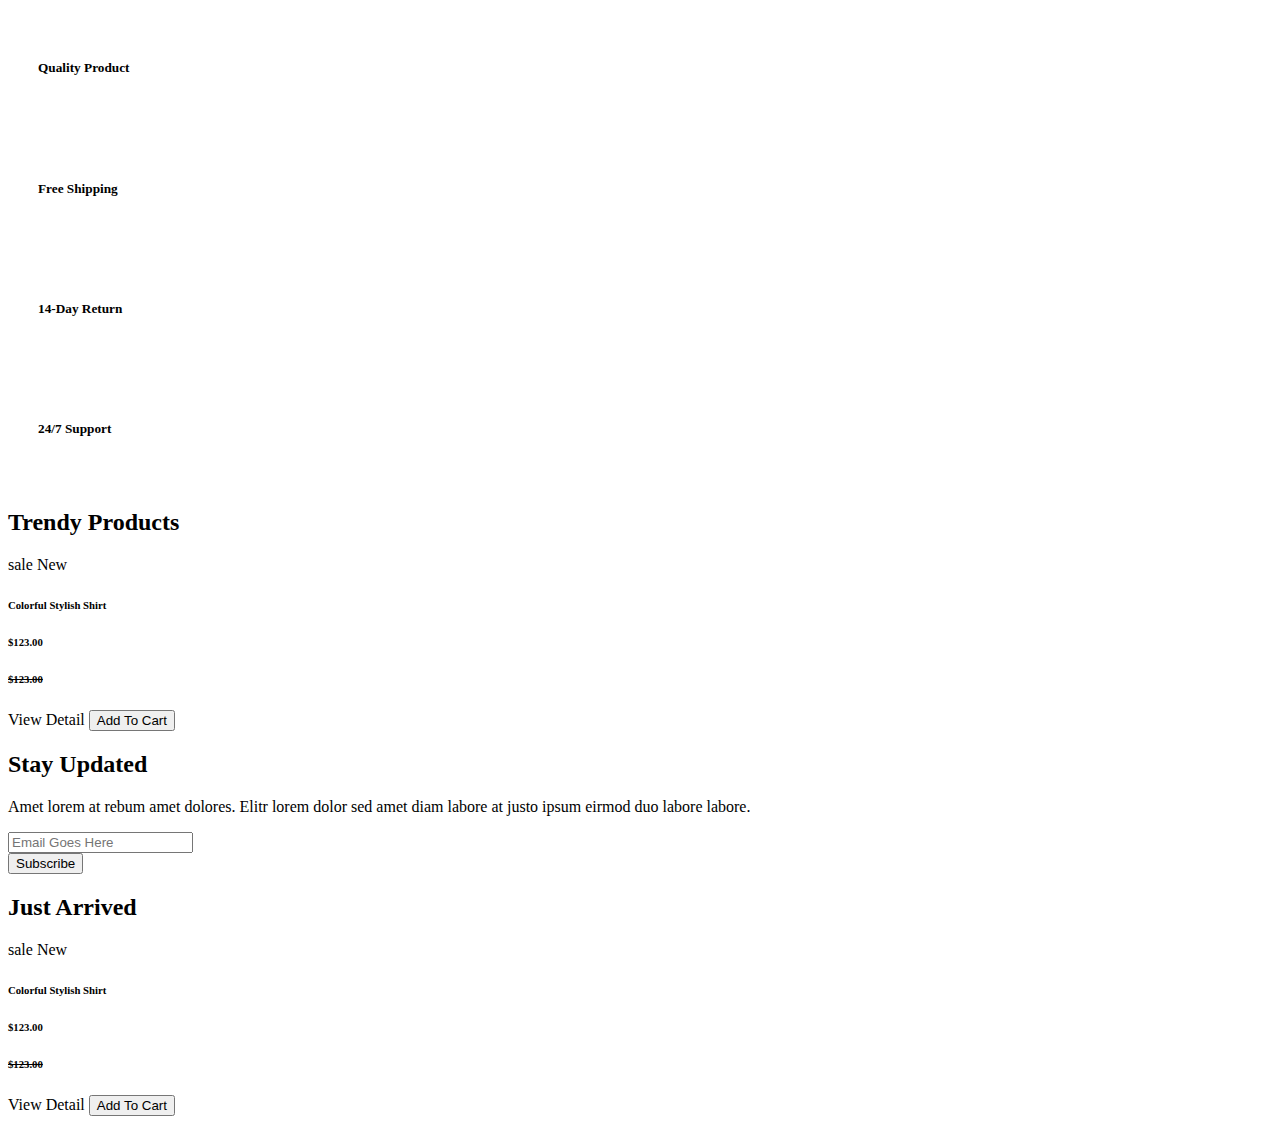
==== commit 21a94648: "huy deptrai" ====
--- a/src/main/resources/templates/views/index.html
+++ b/src/main/resources/templates/views/index.html
@@ -134,19 +134,24 @@
                     <div class="card-header product-img position-relative overflow-hidden bg-transparent border p-0">
                         <span class="badge badge-danger" th:if="*{discount>0}" th:text="'Giảm -'+*{discount}+'%'">sale</span>
                         <span class="badge badge-success" th:if="*{!isNewProduct()}">New</span>
-                        <img  class="img-fluid w-100" th:src="'/img/'+*{image}" alt="">
+<!--                        <img class="img-fluid w-100 lazyload" th:src="*{image}? '/img/'+*{image} : 'https://www.playzone.vn/image/cache/no_image-100x100.png' " alt="" loading="lazy" >-->
+                        <img class="img-fluid w-100 lazyload" th:data-src="@{*{image} != null ? '/img/'+ *{image} : 'https://www.playzone.vn/image/cache/no_image-100x100.png' }" alt="" loading="lazy">
                     </div>
                     <div class="card-body border-left border-right text-center p-0 pt-4 pb-3">
                         <h6 class="text-truncate mb-3" th:text="*{nameProduct}">Colorful Stylish Shirt</h6>
                         <div class="d-flex justify-content-center">
 <!--                            <h6>$123.00</h6><h6 class="text-muted ml-2"><del>$123.00</del></h6>-->
                             <h6 th:text="'$'+*{realPrice - (realPrice*discount)/100}">$123.00</h6><h6 class="text-muted ml-2">
-                            <del class="text-danger" th:text="*{realPrice}">$123.00</del></h6>
+                            <del th:if="*{discount>0}" class="text-danger" th:text="*{realPrice}">$123.00</del></h6>
                         </div>
                     </div>
                     <div class="card-footer d-flex justify-content-between bg-light border">
                         <a th:href="@{'/produx/'+*{id}}" class="btn btn-sm text-dark p-0"><i class="fas fa-eye text-primary mr-1"></i>View Detail</a>
-                        <a href="" class="btn btn-sm text-dark p-0"><i class="fas fa-shopping-cart text-primary mr-1"></i>Add To Cart</a>
+                        <!-- <a href="" class="btn btn-sm text-dark p-0"><i class="fas fa-shopping-cart text-primary mr-1"></i>Add To Cart</a> -->
+                        <button  class="btn btn-sm text-dark p-0" data-toggle="modal" th:onclick="|addCart(*{id})|"
+							data-target="#myModal">
+                        <i class="fas fa-shopping-cart text-primary mr-1"></i>Add To Cart
+                        </button>
                     </div>
                 </div>
             </div>
@@ -309,19 +314,25 @@
                     <div class="card-header product-img position-relative overflow-hidden bg-transparent border p-0">
                         <span class="badge badge-danger" th:if="*{discount>0}" th:text="'Giảm -'+*{discount}+'%'">sale</span>
                         <span class="badge badge-success" th:if="*{!isNewProduct()}">New</span>
-                        <img  class="img-fluid w-100" th:src="'/img/'+*{image}" alt="">
+                        <!-- <img  class="img-fluid w-100" th:src="'/img/'+*{image}" alt=""> -->
+                        <img class="img-fluid w-100 lazyload" th:data-src="@{*{image} != null ? '/img/'+ *{image} : 'https://www.playzone.vn/image/cache/no_image-100x100.png' }" alt="" loading="lazy">
+<!--                        th:attr="data-src=|/img/*{image}|  "-->
+<!--                        ? '/img/'+ *{image} : 'https://www.playzone.vn/image/cache/no_image-100x100.png-->
                     </div>
                     <div class="card-body border-left border-right text-center p-0 pt-4 pb-3">
                         <h6 class="text-truncate mb-3" th:text="*{nameProduct}">Colorful Stylish Shirt</h6>
                         <div class="d-flex justify-content-center">
-                            <!--                            <h6>$123.00</h6><h6 class="text-muted ml-2"><del>$123.00</del></h6>-->
-                            <h6 th:text="'$'+*{realPrice - (realPrice*discount)/100}">$123.00</h6><h6 class="text-muted ml-2">
-                            <del class="text-danger" th:text="*{realPrice}">$123.00</del></h6>
+                            <h6 th:text="'$'+*{realPrice - (realPrice*discount)/100}">$123.00</h6>
+                            <h6 class="text-muted ml-2">
+                            <del th:if="*{discount>0}" class="text-danger" th:text="*{realPrice}">$123.00</del></h6>
                         </div>
                     </div>
                     <div class="card-footer d-flex justify-content-between bg-light border">
-                        <a th:href="@{'/produx/'+*{id}}" class="btn btn-sm text-dark p-0"><i class="fas fa-eye text-primary mr-1"></i>View Detail</a>
-                        <a href="" class="btn btn-sm text-dark p-0"><i class="fas fa-shopping-cart text-primary mr-1"></i>Add To Cart</a>
+                        <a th:href="@{'/produx/'*{id}}" class="btn btn-sm text-dark p-0"><i class="fas fa-eye text-primary mr-1"></i>View Detail</a>
+                        <button  class="btn btn-sm text-dark p-0" data-toggle="modal" th:onclick="|addCart(*{id})|"
+							data-target="#myModal">
+                        <i class="fas fa-shopping-cart text-primary mr-1"></i>Add To Cart
+                        </button>
                     </div>
                 </div>
             </div>
@@ -456,28 +467,28 @@
             <div class="col">
                 <div class="owl-carousel vendor-carousel">
                     <div class="vendor-item border p-4">
-                        <img  src="/img/vendor-1.jpg" alt="">
-                    </div>
-                    <div class="vendor-item border p-4">
-                        <img  src="/img/vendor-2.jpg" alt="">
-                    </div>
-                    <div class="vendor-item border p-4">
-                        <img  src="/img/vendor-3.jpg" alt="">
-                    </div>
-                    <div class="vendor-item border p-4">
-                        <img  src="img/vendor-4.jpg" alt="">
-                    </div>
-                    <div class="vendor-item border p-4">
-                        <img  src="/img/vendor-5.jpg" alt="">
-                    </div>
-                    <div class="vendor-item border p-4">
-                        <img  src="/img/vendor-6.jpg" alt="">
-                    </div>
-                    <div class="vendor-item border p-4">
-                        <img  src="/img/vendor-7.jpg" alt="">
-                    </div>
-                    <div class="vendor-item border p-4">
-                        <img  src="/img/vendor-8.jpg" alt="">
+                        <img class="lazyload" loading="lazy"  data-src="/img/vendor-1.jpg" alt="">
+                    </div>
+                    <div class="vendor-item border p-4">
+                        <img class="lazyload" loading="lazy" data-src="/img/vendor-2.jpg" alt="">
+                    </div>
+                    <div class="vendor-item border p-4">
+                        <img class="lazyload" loading="lazy"  data-src="/img/vendor-3.jpg" alt="">
+                    </div>
+                    <div class="vendor-item border p-4">
+                        <img class="lazyload" loading="lazy"  data-src="img/vendor-4.jpg" alt="">
+                    </div>
+                    <div class="vendor-item border p-4">
+                        <img class="lazyload" loading="lazy"  data-src="/img/vendor-5.jpg" alt="">
+                    </div>
+                    <div class="vendor-item border p-4">
+                        <img class="lazyload" loading="lazy"  data-src="/img/vendor-6.jpg" alt="">
+                    </div>
+                    <div class="vendor-item border p-4">
+                        <img class="lazyload" loading="lazy"  data-src="/img/vendor-7.jpg" alt="">
+                    </div>
+                    <div class="vendor-item border p-4">
+                        <img class="lazyload" loading="lazy"  data-src="/img/vendor-8.jpg" alt="">
                     </div>
                 </div>
             </div>
